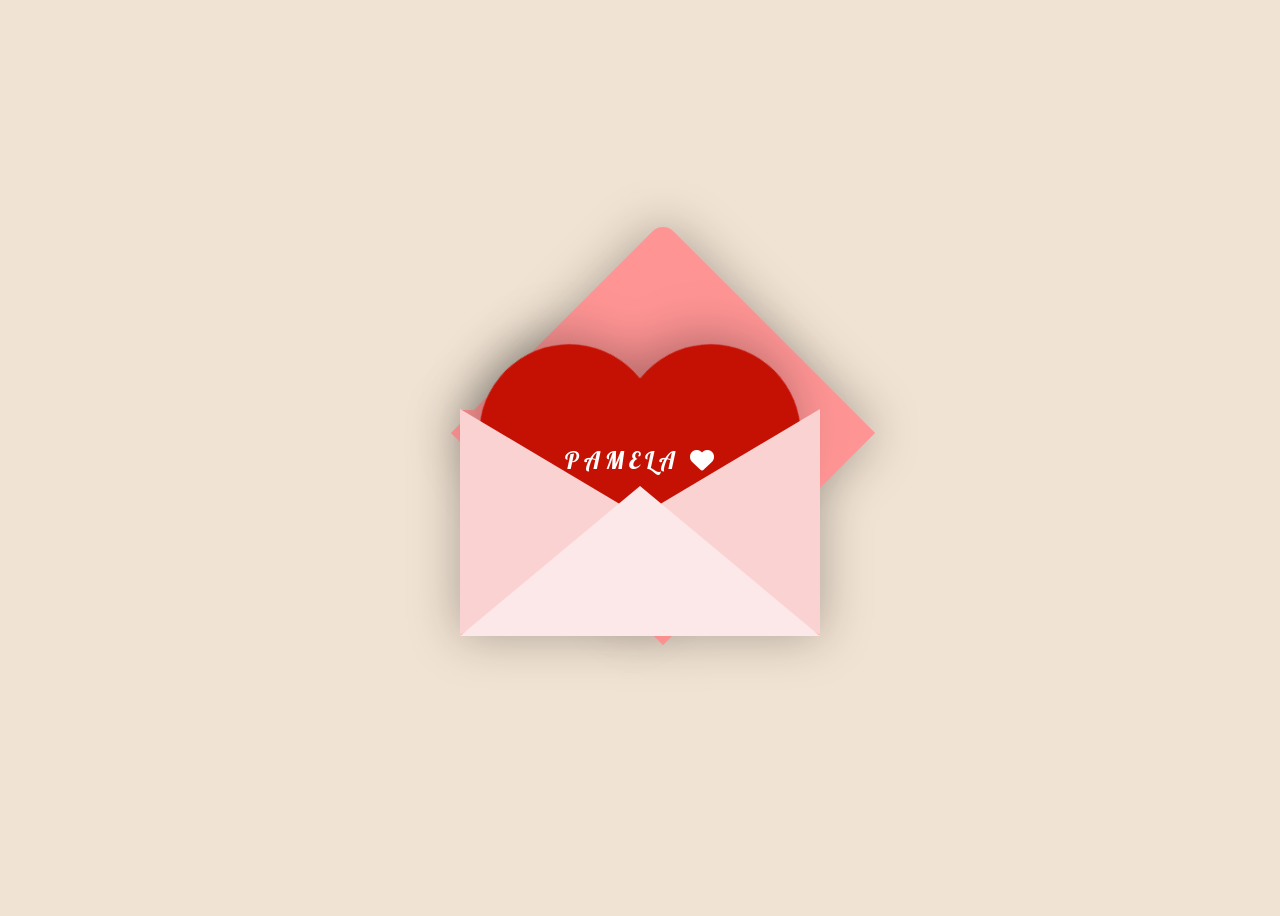
==== index.html @ 90870f04 "Initial Commit" ====
<!DOCTYPE html>
<html lang="en">
<head>
  <meta charset="UTF-8">
  <title>Carta de San Valentín</title>
  <link rel="stylesheet" href="https://cdnjs.cloudflare.com/ajax/libs/font-awesome/6.7.2/css/all.min.css" integrity="sha512-Evv84Mr4kqVGRNSgIGL/F/aIDqQb7xQ2vcrdIwxfjThSH8CSR7PBEakCr51Ck+w+/U6swU2Im1vVX0SVk9ABhg==" crossorigin="anonymous" referrerpolicy="no-referrer" />
  <link rel="stylesheet" href="./style.css">
</head>
<body>   

<div class="valentines-day">
  <div class="envelope"></div>
  <div class="heart"></div>
  <div class="text"> PAMELA <i class="fa-solid fa-heart"></i> </div>
  <div class="front"></div>
</div>

<div id="card">
  <div class="side one"></div>
  <div class="side two">
    <h2>Ojos Bellos</h2>
    <p>Amor... </p>
    <p>Alguien como tu, solo se encuentra una vez en la vida; tus ojos, tu sonrisa, tu voz, tu alegria, tus besos.... tu esencia me han hecho muy feliz. Que nuestros caminos sigan cruzandose cielo ... y si no es así, siempre serás el mas bello sueño que he vivido</p>
    <p>Te Amo Corazón ... nos vemos pronto para tener nuestro Valentin's Day ¿si?</p>
  </div>
</div>

<script src='https://cdnjs.cloudflare.com/ajax/libs/jquery/3.2.1/jquery.min.js'></script>
<script src="./script.js"></script>

</body>
</html>
---- style.css ----
@import url('https://fonts.googleapis.com/css2?family=Lobster&display=swap');
@import url('https://fonts.googleapis.com/css2?family=Pacifico&display=swap');

#card {
   height:500px;
   width:800px;
   margin:5em auto;
   position: fixed;
  top: -15px;
   left: 25%;
   display:flex;
   visibility:hidden;
}
#card h2 {
   font-size:2.5em;
   margin:0;
   color:rgb(255, 162, 178);
   text-align: center;
}
#card p {
   font-size: 1.5em;
   text-align: justify;
   padding-left: 25px; /* Espacio en blanco a la izquierda */
   padding-right: 25px; /* Espacio en blanco a la derecha */
}


.side {
   background:#eee;
   height:550px;
   width:400px;
    /*    border:1px solid red; */
   padding:10px;
}
.side.one {
   width:320px;
   transform:skew(10deg,20deg);
   background:linear-gradient(90deg, #fff, #fff 40%, #ddd);
}
.side.two {
   transform:skew(10deg,-15deg);
   background:linear-gradient(-90deg, #fff, #fff 40%, #f0f0f0);
   color: #310C11;
}

body {
   display: flex;
   align-items: center;
   justify-content: center;
   height: 100vh;
   font-family: "Pacifico", serif;
   font-size: 0.8rem;
   background-color: #f1e3d3;
   overflow: hidden;
 }
 
 .valentines-day {
   position: relative;
   cursor: pointer;
 }
 
 .envelope {
   position: relative;
   filter: drop-shadow(0 0 25px rgba(0,0,0,.3));
 }
 
 .envelope:before {
   content:"";
   position: absolute;
   width:300px;
   height:300px;
   background-color: #ff9494;
   transform: rotate(-45deg);
   border-radius: 0 15px 0 0;
   left:-37px;
   top:-82px;
 }
 
 .envelope:after {
   content:"";
   position: absolute;
   background-color: #ff9494;
   width:360px;
   height:225px;
   left:-90px;
   top:45px;
 }
 
 .heart {
   position: relative;
   background-color: #C51104;
   display: inline-block;
   height: 180px;
   top:50px;
   left:0;
   transform: rotate(-45deg);
   width:180px;
   filter: drop-shadow(0 -10px 25px rgba(0,0,0,.3));
   transition: .5s;
 }
   
 .heart:before, .heart:after {
   content:"";
   background-color: #C51104;
   border-radius:50%;
   height: 180px;
   width: 180px;
   position: absolute;
   }
   
 .heart:before {
   top:-100px;
   left:0;}
   
 .heart:after {
   left:100px;
   top:0;}
 
 .front {
   position: absolute;
   width:0;
   height:0;
   border-right: 190px solid #fbd2d2;
   border-top: 113px solid transparent;
   border-bottom: 113px solid transparent;
   top:44px;
   left:80px;
   z-index:4;
 }
 
 .front:before {
   content:"";
   position: absolute;
   width:0;
   height:0;
   border-left: 190px solid #fbd2d2;
   border-top: 113px solid transparent;
   border-bottom: 113px solid transparent;
   top:-113px;
   left:-170px;
 }
 
 .front:after {
   width:0;
   height:0;
   position: absolute;
   content:"";
   border-bottom: 150px solid #fce7e9;
   border-right:180px solid transparent;
   border-left: 180px solid transparent;
   top:-36px;
   left:-170px;
 }
 
 .text {
   position: absolute;
   font-family: "Lobster", serif;
   font-size: 1.5rem;
   letter-spacing:5px;
   text-align: center;
   color: white;
   z-index:2;
   top:80px;
   left:15px;
   transition: .5s;
 }
 
 .valentines-day:hover .heart {
   transform: translateY(-50px) rotate(-45deg);
 }
 
 .valentines-day:hover .text {
   transform: translateY(-50px);
 }
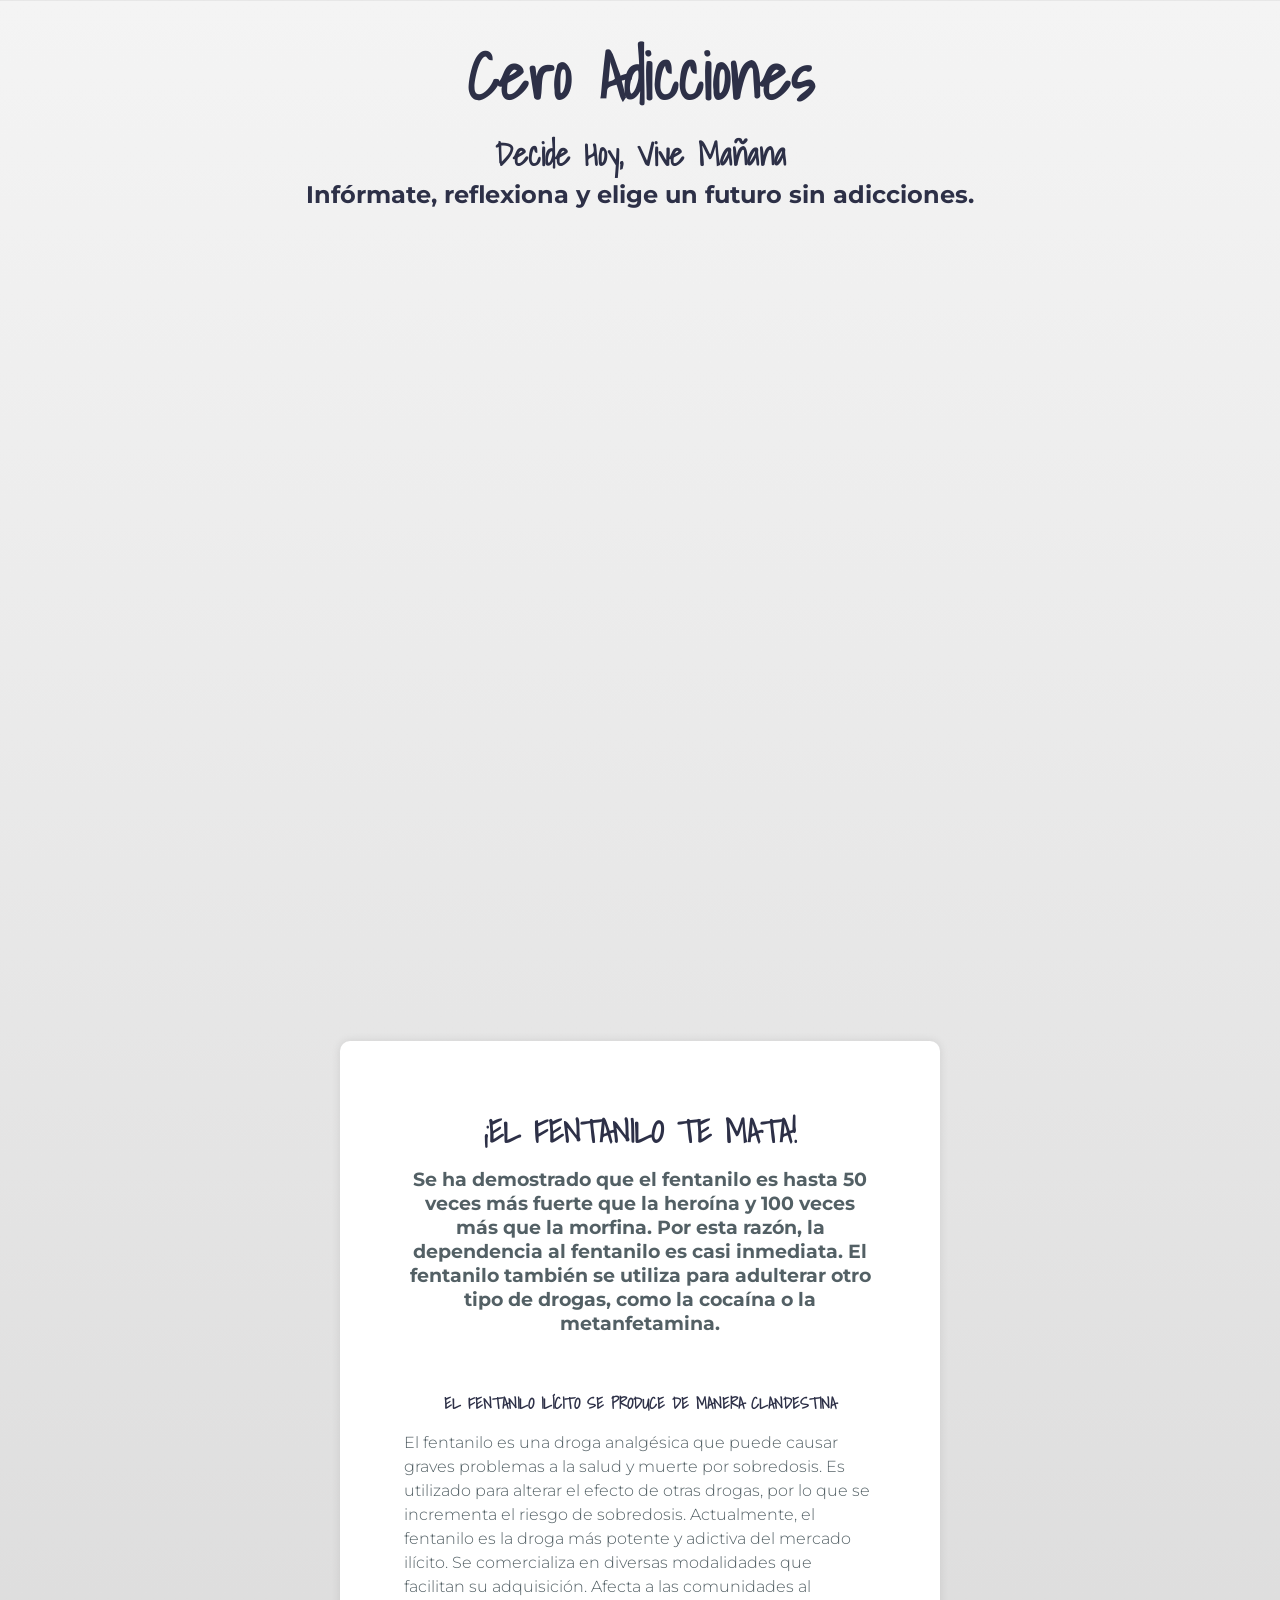
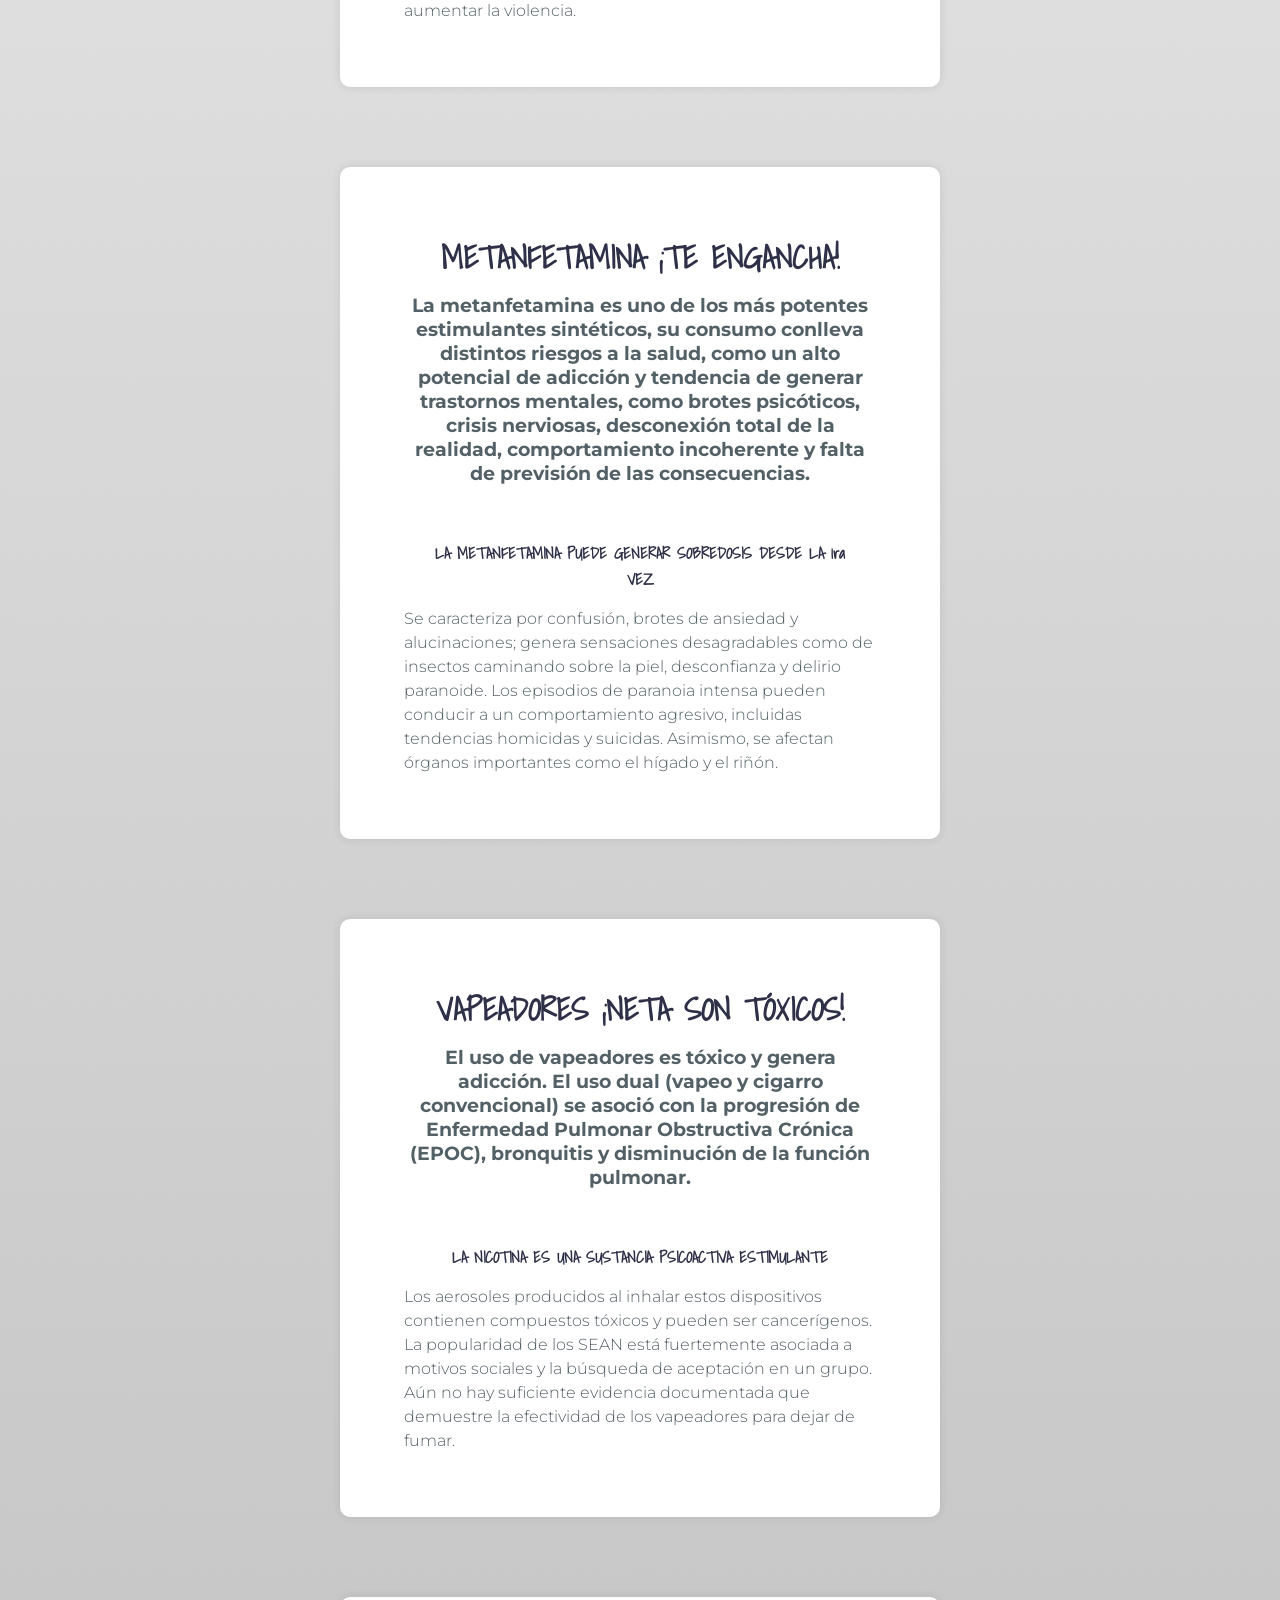
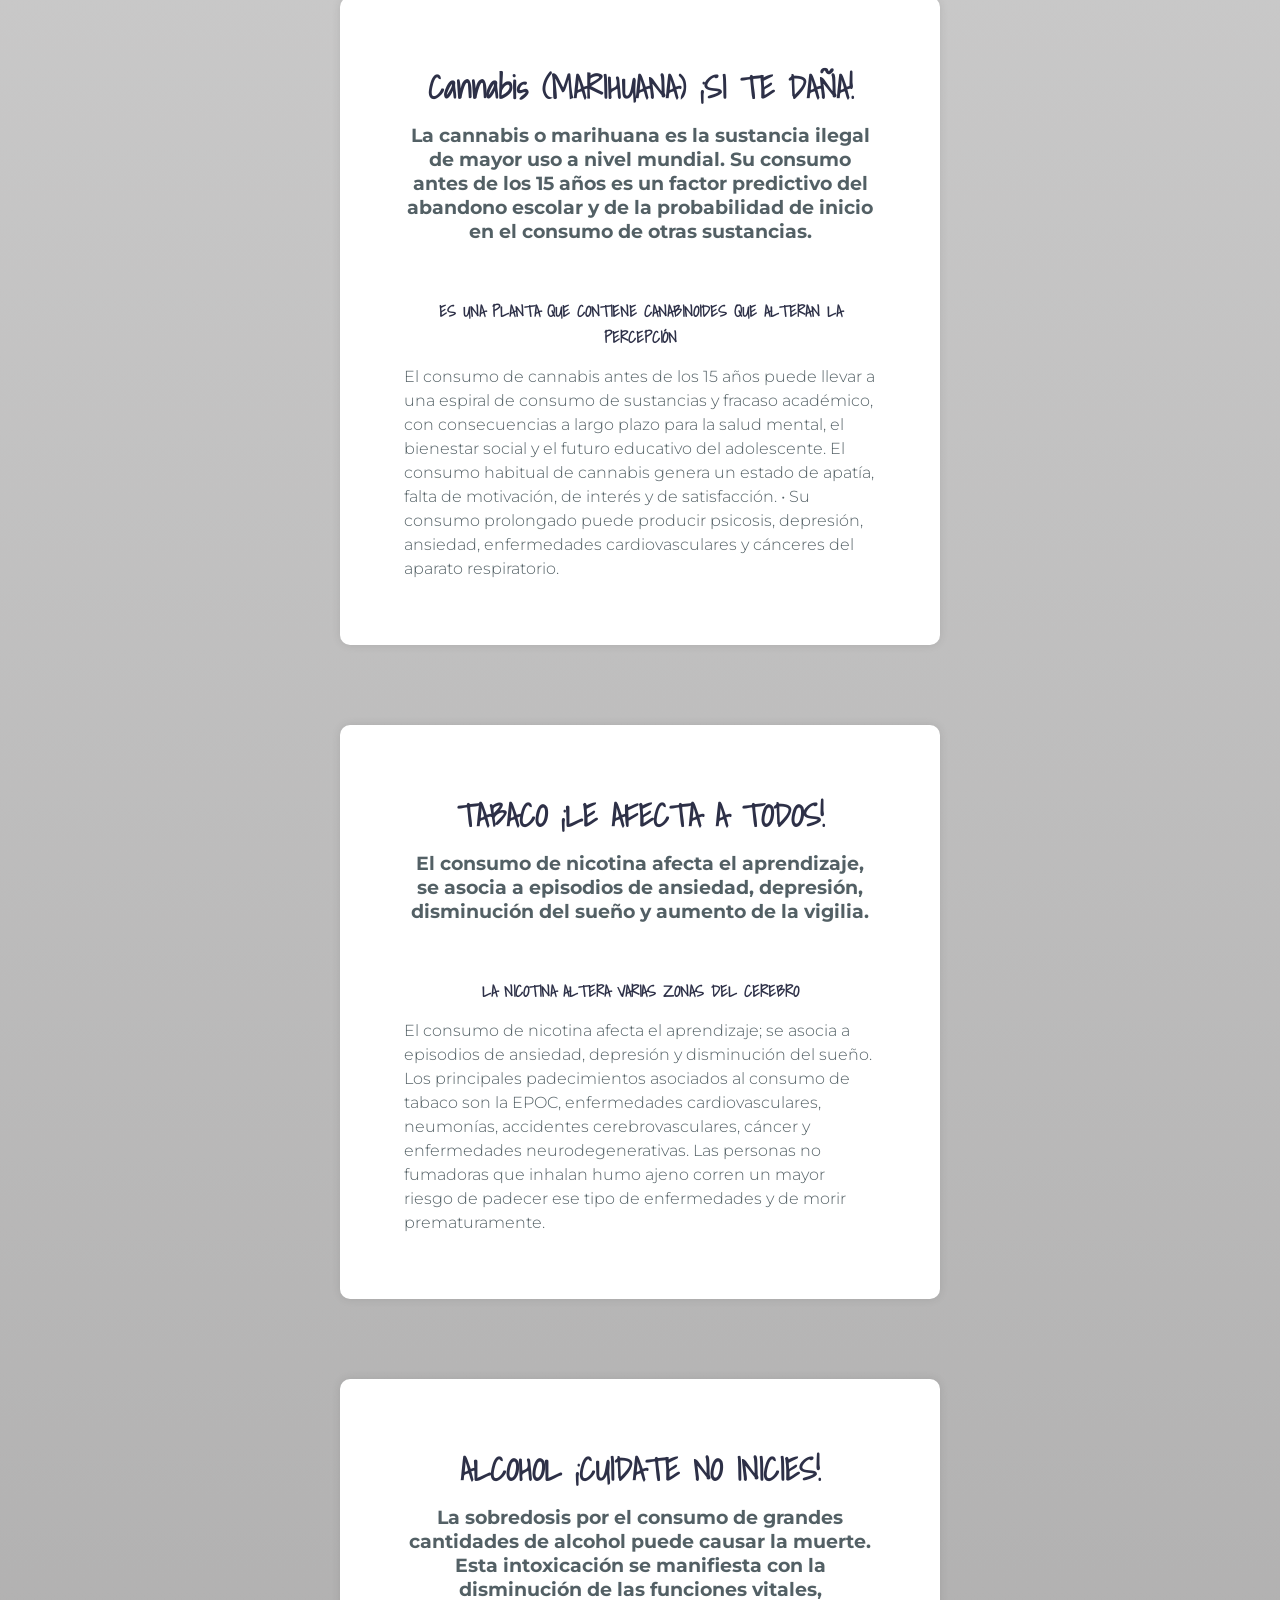
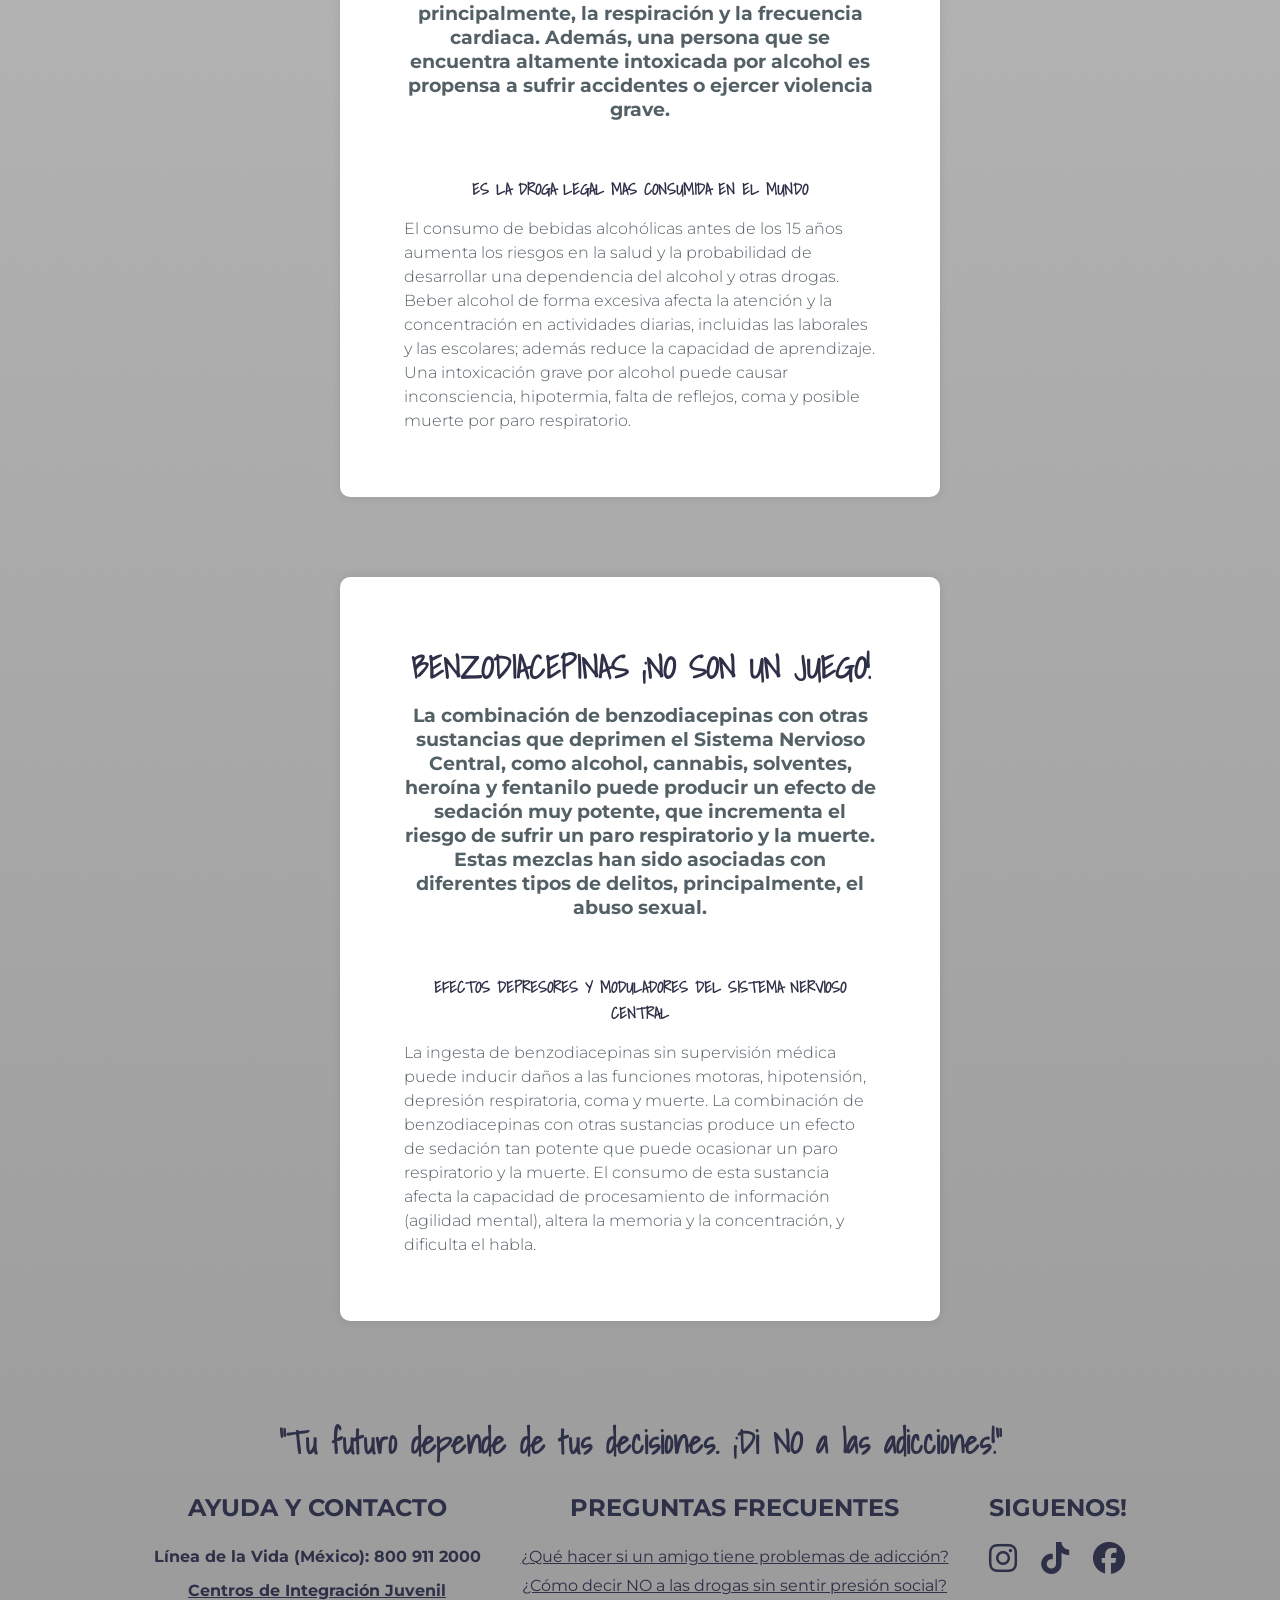
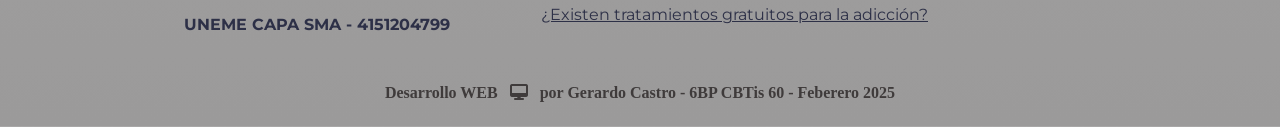
==== commit 62e88628: "Add files via upload" ====
--- a/index.html
+++ b/index.html
@@ -1,32 +1,182 @@
-<!DOCTYPE html>
-<html lang="en">
-<head>
-  <meta charset="UTF-8">
-  <title>Carta de San Valentín</title>
-  <link rel="stylesheet" href="https://cdnjs.cloudflare.com/ajax/libs/font-awesome/6.7.2/css/all.min.css" integrity="sha512-Evv84Mr4kqVGRNSgIGL/F/aIDqQb7xQ2vcrdIwxfjThSH8CSR7PBEakCr51Ck+w+/U6swU2Im1vVX0SVk9ABhg==" crossorigin="anonymous" referrerpolicy="no-referrer" />
-  <link rel="stylesheet" href="./style.css">
-</head>
-<body>   
-
-<div class="valentines-day">
-  <div class="envelope"></div>
-  <div class="heart"></div>
-  <div class="text"> PAMELA <i class="fa-solid fa-heart"></i> </div>
-  <div class="front"></div>
-</div>
-
-<div id="card">
-  <div class="side one"></div>
-  <div class="side two">
-    <h2>Ojos Bellos</h2>
-    <p>Amor... </p>
-    <p>Alguien como tu, solo se encuentra una vez en la vida; tus ojos, tu sonrisa, tu voz, tu alegria, tus besos.... tu esencia me han hecho muy feliz. Que nuestros caminos sigan cruzandose cielo ... y si no es así, siempre serás el mas bello sueño que he vivido</p>
-    <p>Te Amo Corazón ... nos vemos pronto para tener nuestro Valentin's Day ¿si?</p>
-  </div>
-</div>
-
-<script src='https://cdnjs.cloudflare.com/ajax/libs/jquery/3.2.1/jquery.min.js'></script>
-<script src="./script.js"></script>
-
-</body>
+<!DOCTYPE html>
+<html lang="en">
+<head>
+    <meta charset="UTF-8">
+    <meta name="viewport" content="width=device-width, initial-scale=1.0">
+    <title>Cero Adicciones</title>
+    <link rel="shortcut icon" href="img/icono.ico" type="image/x-icon">
+    <link rel="preconnect" href="https://fonts.googleapis.com">
+    <link rel="preconnect" href="https://fonts.gstatic.com" crossorigin>
+    <link href="https://fonts.googleapis.com/css2?family=Montserrat:ital,wght@0,100..900;1,100..900&family=Shadows+Into+Light&display=swap" rel="stylesheet">
+    <link rel="stylesheet" href="https://cdnjs.cloudflare.com/ajax/libs/font-awesome/6.7.2/css/all.min.css" integrity="sha512-Evv84Mr4kqVGRNSgIGL/F/aIDqQb7xQ2vcrdIwxfjThSH8CSR7PBEakCr51Ck+w+/U6swU2Im1vVX0SVk9ABhg==" crossorigin="anonymous" referrerpolicy="no-referrer" />
+    <link rel="stylesheet" href="estilos.css">
+</head>
+<body>
+    <div class="contenedor">
+        <section class="superior">
+            <h1>Cero Adicciones</h1>
+            <h2>Decide Hoy, Vive Mañana</h2>
+            <h3>Infórmate, reflexiona y elige un futuro sin adicciones.</h3>
+            <img src="img/noDrogas.png" alt="">
+        </section>
+
+        <section class="elemento">
+            <h3>LAS DROGAS Y SU CLASIFICACIÓN</h3>
+            <h4>
+                La adicción es el consumo habitual, prolongado y compulsivo de drogas. Las personas que padecen adicción suelen buscar con ansiedad estas sustancias para volver a consumirlas, a pesar de los daños físicos, familiares o sociales que se producen por su uso recurrente.
+            </h4>
+            <img src="img/clasificacion.jpg" alt="">
+            <h5>LAS DROGAS TRUNCAN TU PROYECTO DE VIDA Y TE PUEDEN MATAR</h5>
+            <p>
+                Las drogas o sustancias psicoactivas modifican las funciones del Sistema Nervioso Central. Las drogas se clasifican en cuatro tipos: depresoras, estimulantes, alucinógenas y fármacos de uso médico. Afectan el Sistema Nervioso Central de varias maneras, desde cambios en el estado de ánimo hasta daños más graves. El impacto específico depende de cada droga, la cantidad usada, la duración del consumo y la individualidad de cada persona.
+            </p>
+        </section>
+
+        <section class="elemento">
+            <h3>¡EL FENTANILO TE MATA!</h3>
+            <h4>
+                Se ha demostrado que el fentanilo es hasta 50 veces más fuerte que la heroína y 100 veces más que la morfina. Por esta razón, la dependencia al fentanilo es casi inmediata. El fentanilo también se utiliza para
+                adulterar otro tipo de drogas, como la cocaína o la metanfetamina.
+            </h4>
+            <img src="img/fentanilo.png" alt="">
+            <h5>EL FENTANILO ILÍCITO SE PRODUCE DE MANERA CLANDESTINA</h5>
+            <p>
+                El fentanilo es una droga analgésica que puede causar graves problemas a la salud y muerte por sobredosis. Es utilizado para alterar el efecto de otras drogas, por lo que se incrementa el riesgo de sobredosis. Actualmente, el fentanilo es la droga más potente y adictiva del mercado ilícito. Se comercializa en diversas modalidades que facilitan su adquisición. Afecta a las comunidades al aumentar la violencia.
+            </p>
+        </section>
+
+        <section class="elemento">
+            <h3>METANFETAMINA ¡TE ENGANCHA!</h3>
+            <h4>
+                La metanfetamina es uno de los más potentes estimulantes sintéticos, su consumo conlleva distintos riesgos a la salud, como un alto potencial de adicción y tendencia de generar trastornos mentales, como brotes psicóticos, crisis nerviosas, desconexión total de la realidad, comportamiento incoherente y falta de previsión de las consecuencias.
+            </h4>
+            <img src="img/metanfetamina.png" alt="">
+            <h5>LA METANFETAMINA PUEDE GENERAR SOBREDOSIS DESDE LA 1ra VEZ</h5>
+            <p>
+                Se caracteriza por confusión, brotes de ansiedad y alucinaciones; genera sensaciones desagradables como de insectos caminando sobre la piel, desconfianza y delirio paranoide. Los episodios de paranoia intensa pueden conducir a un comportamiento agresivo, incluidas tendencias homicidas y suicidas. Asimismo, se afectan órganos importantes como el hígado y el riñón.
+            </p>
+        </section>
+
+        <section class="elemento">
+            <h3>VAPEADORES ¡NETA SON TÓXICOS!</h3>
+            <h4>
+                El uso de vapeadores es tóxico y genera adicción. El uso dual (vapeo y cigarro convencional) se asoció con la progresión de Enfermedad Pulmonar Obstructiva Crónica (EPOC), bronquitis y disminución de la función pulmonar.
+            </h4>
+            <img src="img/vapeadores.jpg" alt="">
+            <h5>LA NICOTINA ES UNA SUSTANCIA PSICOACTIVA ESTIMULANTE</h5>
+            <p>
+                Los aerosoles producidos al inhalar estos dispositivos contienen compuestos tóxicos y pueden ser cancerígenos. La popularidad de los SEAN está fuertemente asociada a motivos sociales y la búsqueda de aceptación en un grupo. Aún no hay suficiente evidencia documentada que demuestre la efectividad de los vapeadores para dejar de fumar.
+            </p>
+        </section>
+
+        <section class="elemento">
+            <h3>Cannabis (MARIHUANA) ¡SI TE DAÑA!</h3>
+            <h4>
+                La cannabis o marihuana es la sustancia ilegal de mayor uso a nivel mundial. Su consumo antes de los 15 años es un factor predictivo del abandono escolar y de la probabilidad de inicio en el consumo de otras sustancias.
+            </h4>
+            <img src="img/canabbis.png" alt="">
+            <h5>ES UNA PLANTA QUE CONTIENE CANABINOIDES QUE ALTERAN LA PERCEPCIÓN</h5>
+            <p>
+                El consumo de cannabis antes de los 15 años puede llevar a una espiral de consumo de sustancias y fracaso académico, con consecuencias a largo plazo para la salud mental, el bienestar social y el futuro educativo del adolescente. El consumo habitual de cannabis genera un estado de apatía, falta de motivación, de interés y de satisfacción. • Su consumo prolongado puede producir psicosis, depresión, ansiedad, enfermedades cardiovasculares y cánceres del aparato respiratorio.
+            </p>
+        </section>
+
+        <section class="elemento">
+            <h3>TABACO ¡LE AFECTA A TODOS!</h3>
+            <h4>
+                El consumo de nicotina afecta el aprendizaje, se asocia a episodios de ansiedad, depresión, disminución del sueño y aumento de la vigilia.
+            </h4>
+            <img src="img/cigarrillo.jpg" alt="">
+            <h5>LA NICOTINA ALTERA VARIAS ZONAS DEL CEREBRO</h5>
+            <p>
+                El consumo de nicotina afecta el aprendizaje; se asocia a episodios de ansiedad, depresión y disminución del sueño. Los principales padecimientos asociados al consumo de tabaco son la EPOC, enfermedades cardiovasculares, neumonías, accidentes cerebrovasculares, cáncer y enfermedades neurodegenerativas. Las personas no fumadoras que inhalan humo ajeno corren un mayor riesgo de padecer ese tipo de enfermedades y de morir prematuramente.
+            </p>
+        </section>
+
+        <section class="elemento">
+            <h3>ALCOHOL ¡CUIDATE NO INICIES!</h3>
+            <h4>
+                La sobredosis por el consumo de grandes cantidades de alcohol puede causar la muerte. Esta intoxicación se manifiesta con la disminución de las funciones vitales, principalmente, la respiración y la  frecuencia cardiaca. Además, una persona que se encuentra altamente intoxicada por alcohol es propensa a sufrir accidentes o ejercer violencia grave.
+            </h4>
+            <img src="img/alcoholismo.jpg" alt="">
+            <h5>ES LA DROGA LEGAL MAS CONSUMIDA EN EL MUNDO</h5>
+            <p>
+                El consumo de bebidas alcohólicas antes de los 15 años aumenta los riesgos en la salud y la probabilidad de desarrollar una dependencia del alcohol y otras drogas. Beber alcohol de forma excesiva afecta la atención y la concentración en actividades diarias, incluidas las laborales y las escolares; además reduce la capacidad de aprendizaje. Una intoxicación grave por alcohol puede causar inconsciencia, hipotermia, falta de reflejos, coma y posible muerte por paro respiratorio.
+            </p>
+        </section>
+
+        <section class="elemento">
+            <h3>BENZODIACEPINAS ¡NO SON UN JUEGO!</h3>
+            <h4>
+                La combinación de benzodiacepinas con otras sustancias que deprimen el Sistema Nervioso Central, como alcohol, cannabis, solventes, heroína y fentanilo puede producir un efecto de sedación muy potente, que incrementa el riesgo de sufrir un paro respiratorio y la muerte. Estas mezclas han sido asociadas con diferentes tipos de delitos, principalmente, el abuso sexual.
+            </h4>
+            <img src="img/benzo.png" alt="">
+            <h5>EFECTOS DEPRESORES Y MODULADORES DEL SISTEMA NERVIOSO CENTRAL</h5>
+            <p>
+                La ingesta de benzodiacepinas sin supervisión médica puede inducir daños a las funciones motoras, hipotensión, depresión respiratoria, coma y muerte. La combinación de benzodiacepinas con otras sustancias produce un efecto de sedación tan potente que puede ocasionar un paro respiratorio y la muerte. El consumo de esta sustancia afecta la capacidad de procesamiento de información (agilidad mental), altera la memoria y la concentración, y dificulta el habla.
+            </p>
+        </section>
+
+        <footer>
+            <h3>
+                “Tu futuro depende de tus decisiones. ¡Di NO a las adicciones!”
+            </h3>
+            <section class="informacion">
+                <div class="datos">
+                    <h4>AYUDA Y CONTACTO</h4>
+                    <p>Línea de la Vida (México): 800 911 2000</p>
+                    <p>
+                        <a href="https://www.gob.mx/salud/cij">
+                            Centros de Integración Juvenil
+                        </a>
+                    </p>
+                    <p>UNEME CAPA SMA - 4151204799</p>
+                </div>
+
+                <div class="datos">
+                    <H4>PREGUNTAS FRECUENTES</H4>
+                    <a href="#">¿Qué hacer si un amigo tiene problemas de adicción?</a>
+                    <a href="#">¿Cómo decir NO a las drogas sin sentir presión social?</a>
+                    <a href="#">¿Existen tratamientos gratuitos para la adicción?</a>
+                </div>
+
+                <div class="datos">
+                    <h4>SIGUENOS!</h4>
+                    <div class="redes">
+                        <i class="fa-brands fa-instagram"></i>
+                        <i class="fa-brands fa-tiktok"></i>
+                        <i class="fa-brands fa-facebook"></i>
+                    </div>
+                </div>
+
+            </section>
+
+            <div class="autor">
+                <p> Desarrollo WEB &nbsp; <i class="fa-solid fa-desktop"></i> &nbsp; por Gerardo Castro - 6BP CBTis 60 - Feberero 2025 </p>
+            </div>
+        </footer>
+
+    </div>
+</body>
+
+<script>
+    document.addEventListener("DOMContentLoaded", () => {
+        const elementos = document.querySelectorAll(".elemento");
+        //Animacion al hacer scroll
+        const observer = new IntersectionObserver(entries => {
+            entries.forEach(entry => {
+                if(entry.isIntersecting)
+                {
+                    entry.target.classList.add("visible");
+                }
+                else 
+                {
+                    entry.target.classList.remove("visible");
+                }
+            });
+        }, { threshold: 0.2 });
+        elementos.forEach(elemento => observer.observe(elemento));
+    });
+</script>
+
 </html>
--- a/estilos.css
+++ b/estilos.css
@@ -0,0 +1,177 @@
+*{
+    margin: 0;
+    padding: 0;
+    box-sizing: border-box;
+}
+body{
+    text-align: center;
+    font-family: "Montserrat", serif;
+    background: linear-gradient(to bottom, #F4F4F4, #9b9a9a);
+}
+.contenedor{
+    display: flex;
+    flex-direction: column;
+    gap: 5rem;
+    align-items: center;
+}
+.superior h1{
+    font-family: "Shadows Into Light", serif;
+    font-size: 4rem;
+    color: #2D3047;
+    padding-top: 25px;
+}
+.superior h2{
+    font-family: "Shadows Into Light", serif;
+    font-size: 2rem;
+    color: #2D3047;
+}
+.superior h3{
+    font-size: 1.5rem;
+    color: #2D3047;
+}
+.superior img{
+    display: block;
+    width: 50%;
+    margin: 25px auto;
+}
+
+.elemento{
+    width: 80%;
+    max-width: 600px;
+    padding: 4rem;
+    background: #fff;
+    border-radius: 10px;
+    box-shadow: 0 0 10px rgba(0, 0, 0, 0.1);
+}
+.elemento h3{
+    font-family: "Shadows Into Light", serif;
+    font-size: 2rem;
+    color: #2D3047;
+}
+.elemento h4{
+    font-size: 1.2rem;
+    color: #536065;
+    padding: 10px 0;
+}
+.elemento img{
+    display: block;
+    width: 50%;
+    margin: 15px auto;
+    box-shadow: rgba(0, 0, 0, 0.35) 0px 5px 15px;
+}
+.elemento h5{
+    font-family: "Shadows Into Light", serif;
+    font-size: 1rem;
+    color: #2D3047;
+    font-weight: bold;
+    padding: 15px;
+}
+.elemento p{
+    text-align: left;
+    font-weight: 300;
+    color: #536065;
+    line-height: 1.5;
+}
+
+/* Estilos FOOTER */
+footer{
+    margin: auto;
+    padding: 15px;
+    flex-direction: column;
+    align-items: center;
+    color: #2D3047;
+}
+footer h3{
+    font-family: "Shadows Into Light", serif;
+    font-size: 2rem;
+}
+.informacion{
+    margin: 15px auto;
+    display: flex;
+    justify-content: space-between;
+}
+.datos{
+    padding: 10px 20px;
+}
+.datos h4{
+    font-size: 1.5rem;
+    padding-bottom: 20px;
+}
+.datos p{
+    font-size: 1rem;
+    font-weight: bold;
+    padding: 5px 0;
+}
+.datos a{
+    color: #2D3047;
+    display: block;
+    padding: 5px 0;
+}
+.redes{
+    display: flex;
+    gap: 1.5rem;
+    align-items: center;
+    text-align: center;
+}
+.redes i{
+    font-size: 2rem;
+}
+.autor{
+    margin-top: 25px;
+    padding: 10px;
+    font-family: Consolas;
+    font-weight: bold;
+    color: #3f3b3b;
+}
+
+/* Estilos diseño movil */
+@media(max-width: 700px)
+{
+    .contenedor{
+        gap: 2rem;
+    }
+    .superior h1{
+        font-size: 2.5rem;
+    }
+    .superior h2{
+        font-size: 1.5rem;
+    }
+    .superior h3{
+        font-size: 1rem;
+    }
+    .elemento{
+        padding: 1.5rem;
+    }
+    .elemento h5{
+        font-weight: normal;
+    }
+    .elemento p{
+        display: none;
+        padding: 5px;
+    }
+    .footer h3{
+        font-size: 1.5rem;
+    }
+    .informacion{
+        flex-direction: column;
+    }
+    .autor{
+        margin: auto;
+        width: 75%;
+        font-size: 0.8rem;
+    }
+}
+
+/*CSS adicional para animacion */
+.elemento{
+    opacity: 0;
+    transform: translateX(-100%);
+    transition: opacity 1s ease-out, transform 1s ease-out;
+}
+.elemento:nth-child(even) {
+    transform: translateX(100%);
+}
+.elemento.visible {
+    opacity: 1;
+    transform: translateX(0);
+}
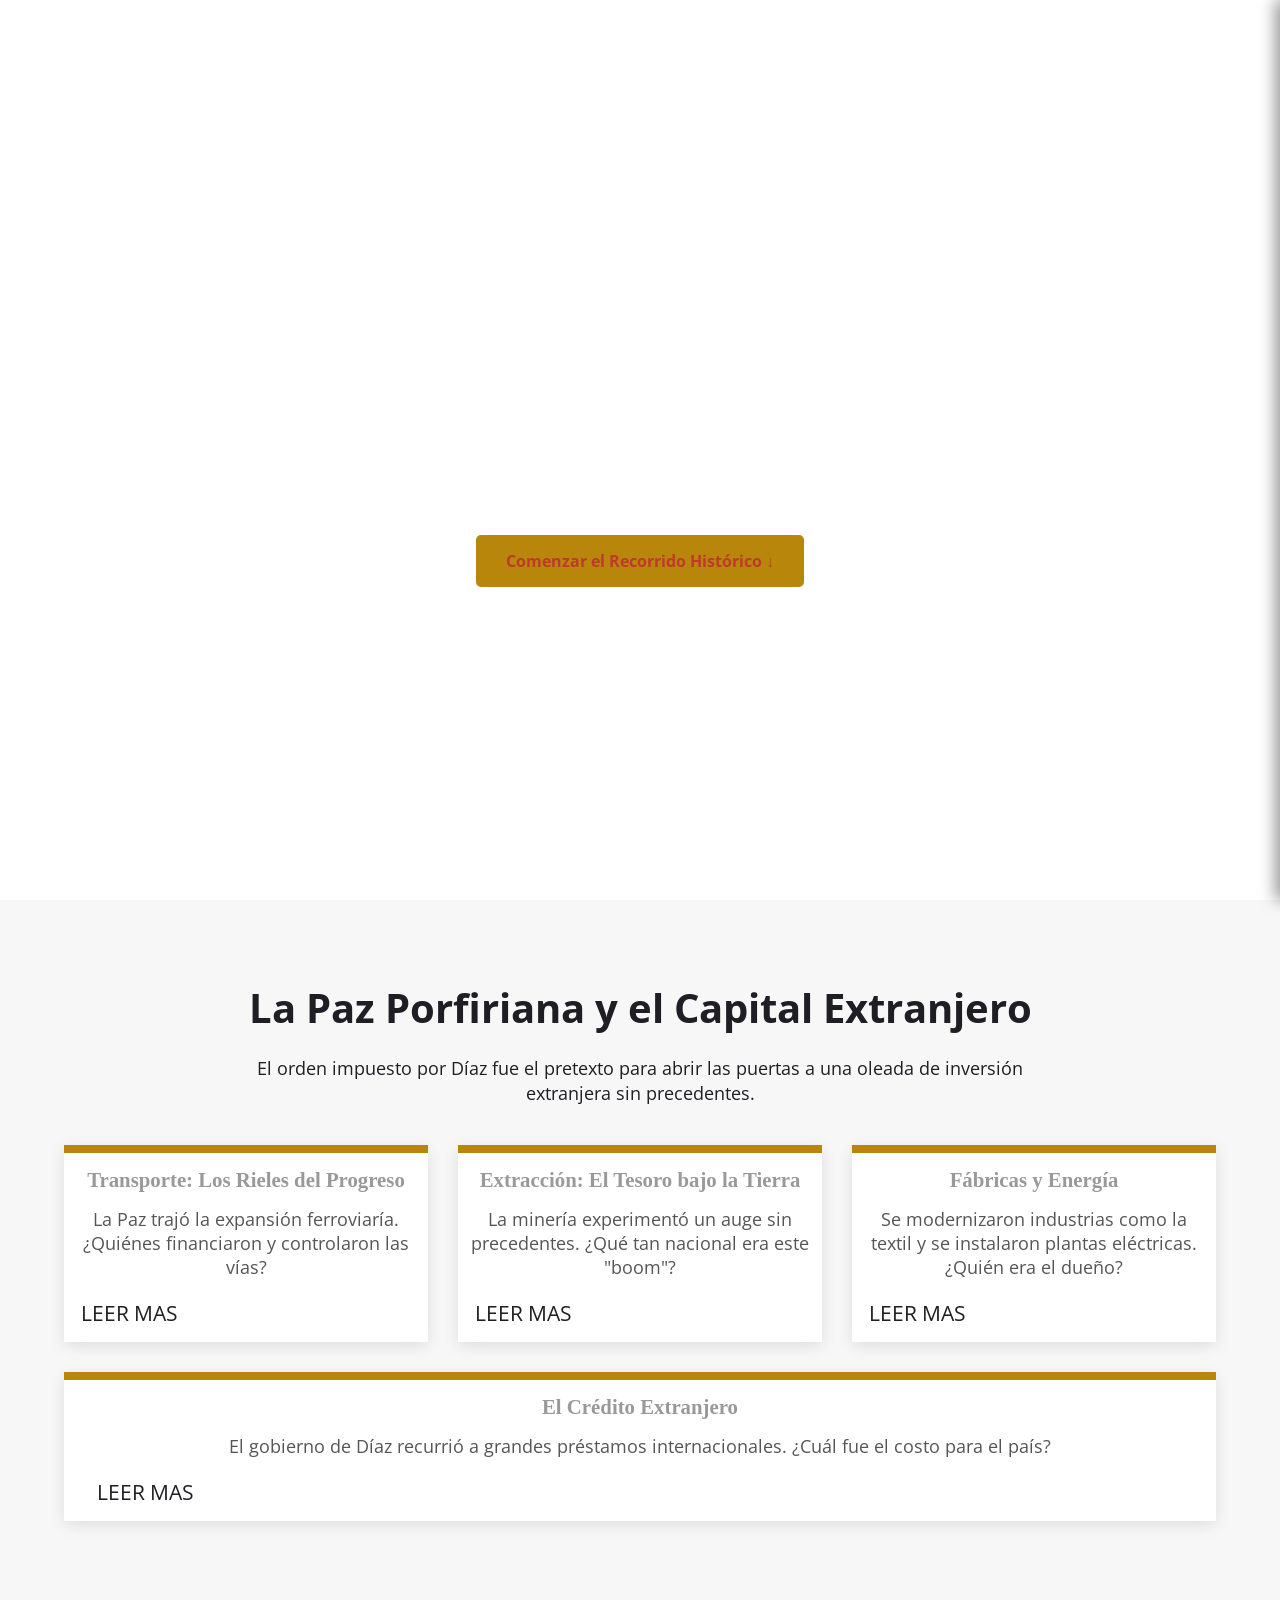
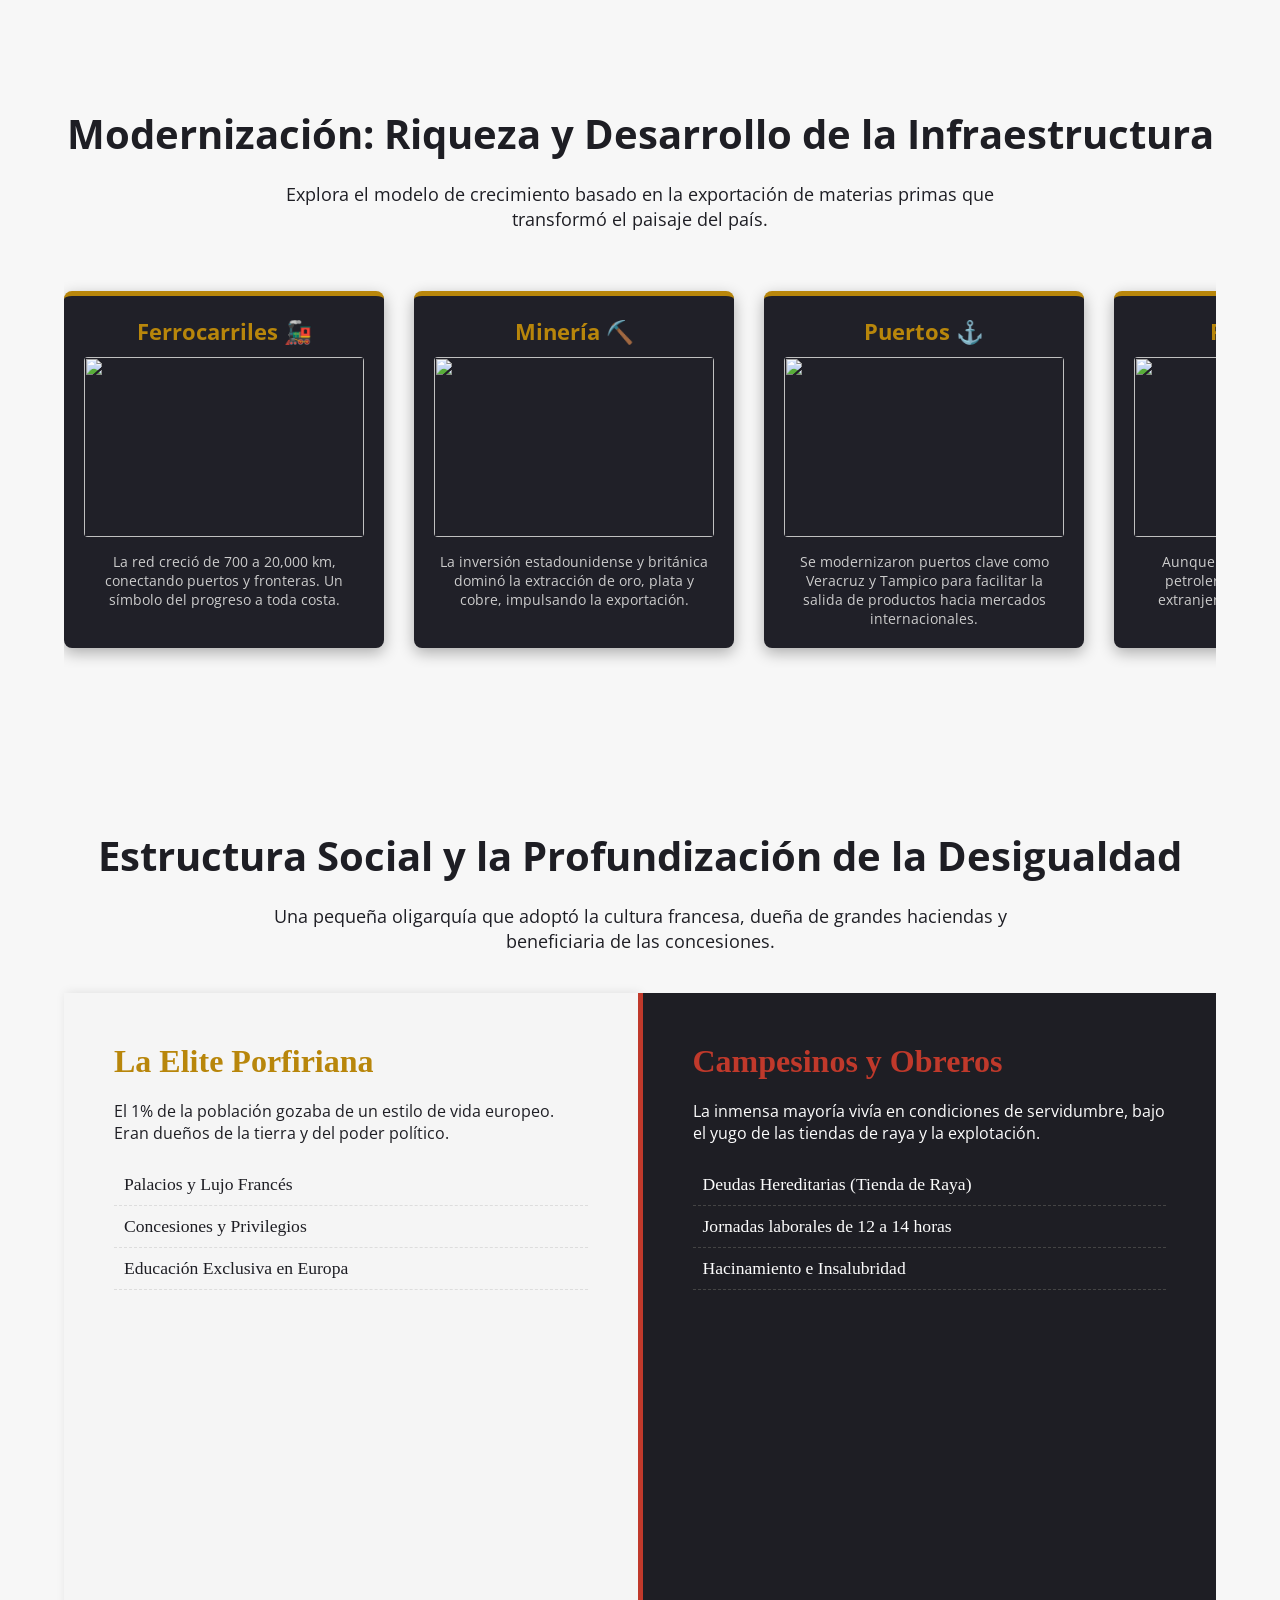
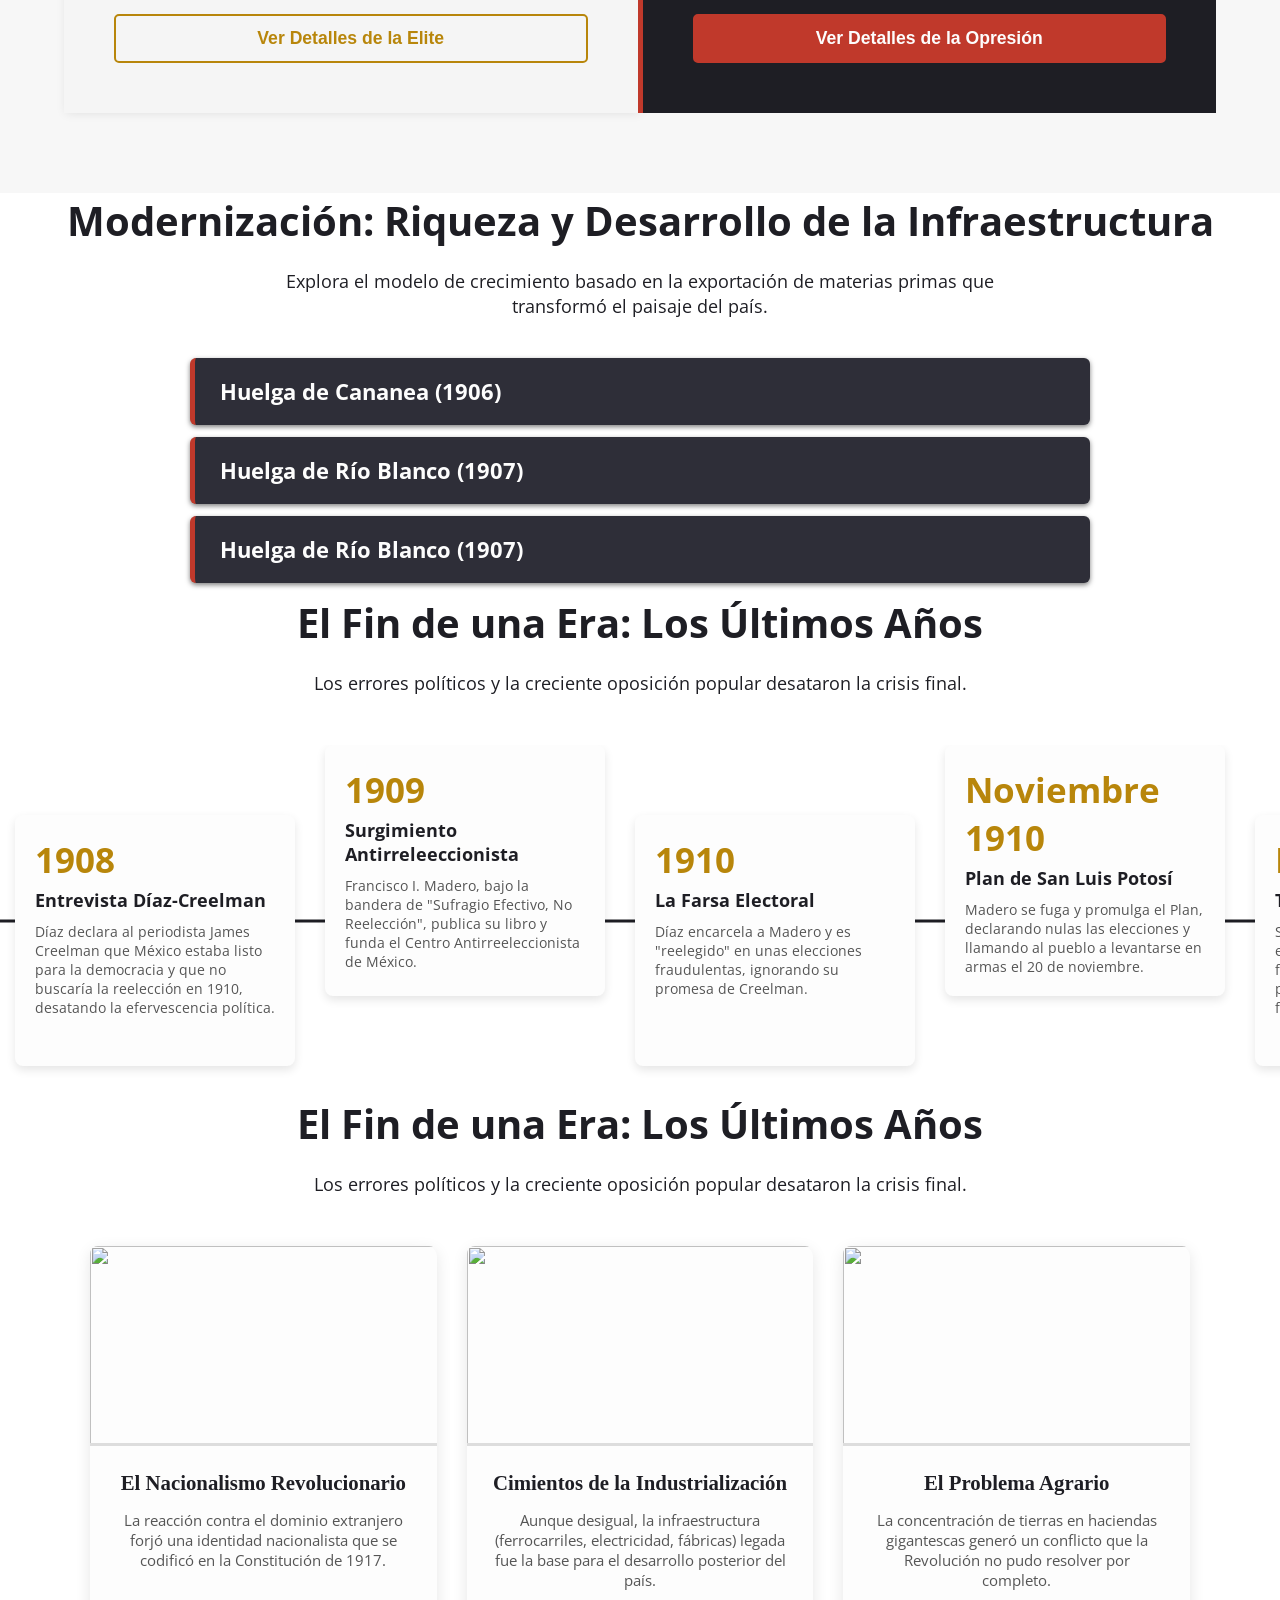
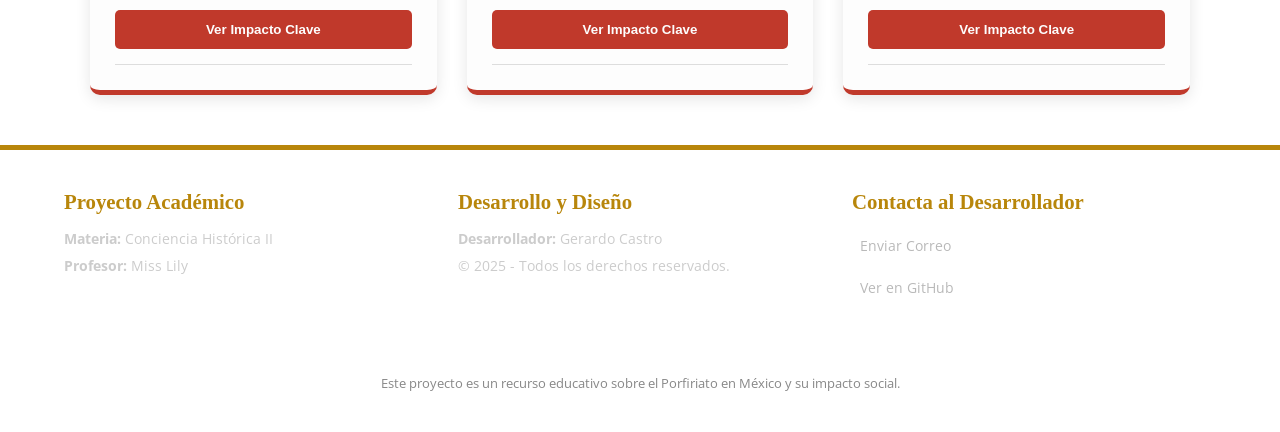
==== commit 0c060612: "Add files via upload" ====
--- a/index.html
+++ b/index.html
@@ -3,180 +3,340 @@
 <head>
     <meta charset="UTF-8">
     <meta name="viewport" content="width=device-width, initial-scale=1.0">
-    <title>Cero Adicciones</title>
+    <title>Conciencia Histórica</title>
     <link rel="shortcut icon" href="img/icono.ico" type="image/x-icon">
+    <link rel="stylesheet" href="https://cdnjs.cloudflare.com/ajax/libs/font-awesome/7.0.1/css/all.min.css" integrity="sha512-2SwdPD6INVrV/lHTZbO2nodKhrnDdJK9/kg2XD1r9uGqPo1cUbujc+IYdlYdEErWNu69gVcYgdxlmVmzTWnetw==" crossorigin="anonymous" referrerpolicy="no-referrer" />
     <link rel="preconnect" href="https://fonts.googleapis.com">
     <link rel="preconnect" href="https://fonts.gstatic.com" crossorigin>
-    <link href="https://fonts.googleapis.com/css2?family=Montserrat:ital,wght@0,100..900;1,100..900&family=Shadows+Into+Light&display=swap" rel="stylesheet">
-    <link rel="stylesheet" href="https://cdnjs.cloudflare.com/ajax/libs/font-awesome/6.7.2/css/all.min.css" integrity="sha512-Evv84Mr4kqVGRNSgIGL/F/aIDqQb7xQ2vcrdIwxfjThSH8CSR7PBEakCr51Ck+w+/U6swU2Im1vVX0SVk9ABhg==" crossorigin="anonymous" referrerpolicy="no-referrer" />
+    <link href="https://fonts.googleapis.com/css2?family=Open+Sans:ital,wght@0,300..800;1,300..800&family=Playfair:ital,opsz,wght@0,5..1200,300..900;1,5..1200,300..900&family=Roboto:ital,wght@0,100..900;1,100..900&display=swap" rel="stylesheet">
     <link rel="stylesheet" href="estilos.css">
 </head>
 <body>
-    <div class="contenedor">
-        <section class="superior">
-            <h1>Cero Adicciones</h1>
-            <h2>Decide Hoy, Vive Mañana</h2>
-            <h3>Infórmate, reflexiona y elige un futuro sin adicciones.</h3>
-            <img src="img/noDrogas.png" alt="">
-        </section>
-
-        <section class="elemento">
-            <h3>LAS DROGAS Y SU CLASIFICACIÓN</h3>
-            <h4>
-                La adicción es el consumo habitual, prolongado y compulsivo de drogas. Las personas que padecen adicción suelen buscar con ansiedad estas sustancias para volver a consumirlas, a pesar de los daños físicos, familiares o sociales que se producen por su uso recurrente.
-            </h4>
-            <img src="img/clasificacion.jpg" alt="">
-            <h5>LAS DROGAS TRUNCAN TU PROYECTO DE VIDA Y TE PUEDEN MATAR</h5>
-            <p>
-                Las drogas o sustancias psicoactivas modifican las funciones del Sistema Nervioso Central. Las drogas se clasifican en cuatro tipos: depresoras, estimulantes, alucinógenas y fármacos de uso médico. Afectan el Sistema Nervioso Central de varias maneras, desde cambios en el estado de ánimo hasta daños más graves. El impacto específico depende de cada droga, la cantidad usada, la duración del consumo y la individualidad de cada persona.
-            </p>
-        </section>
-
-        <section class="elemento">
-            <h3>¡EL FENTANILO TE MATA!</h3>
-            <h4>
-                Se ha demostrado que el fentanilo es hasta 50 veces más fuerte que la heroína y 100 veces más que la morfina. Por esta razón, la dependencia al fentanilo es casi inmediata. El fentanilo también se utiliza para
-                adulterar otro tipo de drogas, como la cocaína o la metanfetamina.
-            </h4>
-            <img src="img/fentanilo.png" alt="">
-            <h5>EL FENTANILO ILÍCITO SE PRODUCE DE MANERA CLANDESTINA</h5>
-            <p>
-                El fentanilo es una droga analgésica que puede causar graves problemas a la salud y muerte por sobredosis. Es utilizado para alterar el efecto de otras drogas, por lo que se incrementa el riesgo de sobredosis. Actualmente, el fentanilo es la droga más potente y adictiva del mercado ilícito. Se comercializa en diversas modalidades que facilitan su adquisición. Afecta a las comunidades al aumentar la violencia.
-            </p>
-        </section>
-
-        <section class="elemento">
-            <h3>METANFETAMINA ¡TE ENGANCHA!</h3>
-            <h4>
-                La metanfetamina es uno de los más potentes estimulantes sintéticos, su consumo conlleva distintos riesgos a la salud, como un alto potencial de adicción y tendencia de generar trastornos mentales, como brotes psicóticos, crisis nerviosas, desconexión total de la realidad, comportamiento incoherente y falta de previsión de las consecuencias.
-            </h4>
-            <img src="img/metanfetamina.png" alt="">
-            <h5>LA METANFETAMINA PUEDE GENERAR SOBREDOSIS DESDE LA 1ra VEZ</h5>
-            <p>
-                Se caracteriza por confusión, brotes de ansiedad y alucinaciones; genera sensaciones desagradables como de insectos caminando sobre la piel, desconfianza y delirio paranoide. Los episodios de paranoia intensa pueden conducir a un comportamiento agresivo, incluidas tendencias homicidas y suicidas. Asimismo, se afectan órganos importantes como el hígado y el riñón.
-            </p>
-        </section>
-
-        <section class="elemento">
-            <h3>VAPEADORES ¡NETA SON TÓXICOS!</h3>
-            <h4>
-                El uso de vapeadores es tóxico y genera adicción. El uso dual (vapeo y cigarro convencional) se asoció con la progresión de Enfermedad Pulmonar Obstructiva Crónica (EPOC), bronquitis y disminución de la función pulmonar.
-            </h4>
-            <img src="img/vapeadores.jpg" alt="">
-            <h5>LA NICOTINA ES UNA SUSTANCIA PSICOACTIVA ESTIMULANTE</h5>
-            <p>
-                Los aerosoles producidos al inhalar estos dispositivos contienen compuestos tóxicos y pueden ser cancerígenos. La popularidad de los SEAN está fuertemente asociada a motivos sociales y la búsqueda de aceptación en un grupo. Aún no hay suficiente evidencia documentada que demuestre la efectividad de los vapeadores para dejar de fumar.
-            </p>
-        </section>
-
-        <section class="elemento">
-            <h3>Cannabis (MARIHUANA) ¡SI TE DAÑA!</h3>
-            <h4>
-                La cannabis o marihuana es la sustancia ilegal de mayor uso a nivel mundial. Su consumo antes de los 15 años es un factor predictivo del abandono escolar y de la probabilidad de inicio en el consumo de otras sustancias.
-            </h4>
-            <img src="img/canabbis.png" alt="">
-            <h5>ES UNA PLANTA QUE CONTIENE CANABINOIDES QUE ALTERAN LA PERCEPCIÓN</h5>
-            <p>
-                El consumo de cannabis antes de los 15 años puede llevar a una espiral de consumo de sustancias y fracaso académico, con consecuencias a largo plazo para la salud mental, el bienestar social y el futuro educativo del adolescente. El consumo habitual de cannabis genera un estado de apatía, falta de motivación, de interés y de satisfacción. • Su consumo prolongado puede producir psicosis, depresión, ansiedad, enfermedades cardiovasculares y cánceres del aparato respiratorio.
-            </p>
-        </section>
-
-        <section class="elemento">
-            <h3>TABACO ¡LE AFECTA A TODOS!</h3>
-            <h4>
-                El consumo de nicotina afecta el aprendizaje, se asocia a episodios de ansiedad, depresión, disminución del sueño y aumento de la vigilia.
-            </h4>
-            <img src="img/cigarrillo.jpg" alt="">
-            <h5>LA NICOTINA ALTERA VARIAS ZONAS DEL CEREBRO</h5>
-            <p>
-                El consumo de nicotina afecta el aprendizaje; se asocia a episodios de ansiedad, depresión y disminución del sueño. Los principales padecimientos asociados al consumo de tabaco son la EPOC, enfermedades cardiovasculares, neumonías, accidentes cerebrovasculares, cáncer y enfermedades neurodegenerativas. Las personas no fumadoras que inhalan humo ajeno corren un mayor riesgo de padecer ese tipo de enfermedades y de morir prematuramente.
-            </p>
-        </section>
-
-        <section class="elemento">
-            <h3>ALCOHOL ¡CUIDATE NO INICIES!</h3>
-            <h4>
-                La sobredosis por el consumo de grandes cantidades de alcohol puede causar la muerte. Esta intoxicación se manifiesta con la disminución de las funciones vitales, principalmente, la respiración y la  frecuencia cardiaca. Además, una persona que se encuentra altamente intoxicada por alcohol es propensa a sufrir accidentes o ejercer violencia grave.
-            </h4>
-            <img src="img/alcoholismo.jpg" alt="">
-            <h5>ES LA DROGA LEGAL MAS CONSUMIDA EN EL MUNDO</h5>
-            <p>
-                El consumo de bebidas alcohólicas antes de los 15 años aumenta los riesgos en la salud y la probabilidad de desarrollar una dependencia del alcohol y otras drogas. Beber alcohol de forma excesiva afecta la atención y la concentración en actividades diarias, incluidas las laborales y las escolares; además reduce la capacidad de aprendizaje. Una intoxicación grave por alcohol puede causar inconsciencia, hipotermia, falta de reflejos, coma y posible muerte por paro respiratorio.
-            </p>
-        </section>
-
-        <section class="elemento">
-            <h3>BENZODIACEPINAS ¡NO SON UN JUEGO!</h3>
-            <h4>
-                La combinación de benzodiacepinas con otras sustancias que deprimen el Sistema Nervioso Central, como alcohol, cannabis, solventes, heroína y fentanilo puede producir un efecto de sedación muy potente, que incrementa el riesgo de sufrir un paro respiratorio y la muerte. Estas mezclas han sido asociadas con diferentes tipos de delitos, principalmente, el abuso sexual.
-            </h4>
-            <img src="img/benzo.png" alt="">
-            <h5>EFECTOS DEPRESORES Y MODULADORES DEL SISTEMA NERVIOSO CENTRAL</h5>
-            <p>
-                La ingesta de benzodiacepinas sin supervisión médica puede inducir daños a las funciones motoras, hipotensión, depresión respiratoria, coma y muerte. La combinación de benzodiacepinas con otras sustancias produce un efecto de sedación tan potente que puede ocasionar un paro respiratorio y la muerte. El consumo de esta sustancia afecta la capacidad de procesamiento de información (agilidad mental), altera la memoria y la concentración, y dificulta el habla.
-            </p>
-        </section>
-
-        <footer>
-            <h3>
-                “Tu futuro depende de tus decisiones. ¡Di NO a las adicciones!”
-            </h3>
-            <section class="informacion">
-                <div class="datos">
-                    <h4>AYUDA Y CONTACTO</h4>
-                    <p>Línea de la Vida (México): 800 911 2000</p>
-                    <p>
-                        <a href="https://www.gob.mx/salud/cij">
-                            Centros de Integración Juvenil
-                        </a>
-                    </p>
-                    <p>UNEME CAPA SMA - 4151204799</p>
-                </div>
-
-                <div class="datos">
-                    <H4>PREGUNTAS FRECUENTES</H4>
-                    <a href="#">¿Qué hacer si un amigo tiene problemas de adicción?</a>
-                    <a href="#">¿Cómo decir NO a las drogas sin sentir presión social?</a>
-                    <a href="#">¿Existen tratamientos gratuitos para la adicción?</a>
-                </div>
-
-                <div class="datos">
-                    <h4>SIGUENOS!</h4>
-                    <div class="redes">
-                        <i class="fa-brands fa-instagram"></i>
-                        <i class="fa-brands fa-tiktok"></i>
-                        <i class="fa-brands fa-facebook"></i>
-                    </div>
-                </div>
-
-            </section>
-
-            <div class="autor">
-                <p> Desarrollo WEB &nbsp; <i class="fa-solid fa-desktop"></i> &nbsp; por Gerardo Castro - 6BP CBTis 60 - Feberero 2025 </p>
-            </div>
+    <header class="revelado">
+        <h1>El Porfiriato: Luces y Sombras</h1>
+        <h2>México en el Expansionismo Capitalista, 1876-1911</h2>
+        <a href="#paz-capital" class="btn-scroll">Comenzar el Recorrido Histórico ↓</a>
+    </header>
+
+    <main>
+
+        <section class="seccion-tarjetas" id="paz-capital">
+            <h2 class="titulo-tarjetas   revelado">
+                La Paz Porfiriana y el Capital Extranjero
+            </h2>
+            <p class="introduccion   revelado">
+                El orden impuesto por Díaz fue el pretexto para abrir las puertas a una oleada de inversión extranjera sin precedentes.
+            </p>
+            <div class="contenedor-tarjetas">
+                <div class="tarjeta">
+                    <img src="img/tarjeta1.jpg" alt="">
+                    <h3 class="titulo-tarjeta">Transporte: Los Rieles del Progreso</h3>
+                    <p>La Paz trajó la expansión ferroviaría. ¿Quiénes financiaron y controlaron las vías?</p>
+                    <a href="#"> <i class="fa-brands fa-readme"></i> &nbsp;&nbsp;LEER MAS </a>
+                </div>
+                <div class="tarjeta">
+                    <img src="img/tarjeta2.jpg" alt="">
+                    <h3 class="titulo-tarjeta">Extracción: El Tesoro bajo la Tierra</h3>
+                    <p>La minería experimentó un auge sin precedentes. ¿Qué tan nacional era este "boom"?</p>
+                    <a href="#"> <i class="fa-brands fa-readme"></i> &nbsp;&nbsp;LEER MAS </a>
+                </div>
+                <div class="tarjeta">
+                    <img src="img/tarjeta3.jpg" alt="">
+                    <h3 class="titulo-tarjeta">Fábricas y Energía</h3>
+                    <p>Se modernizaron industrias como la textil y se instalaron plantas eléctricas. ¿Quién era el dueño?</p>
+                    <a href="#"> <i class="fa-brands fa-readme"></i> &nbsp;&nbsp;LEER MAS </a>
+                </div>
+                <div class="tarjeta">
+                    <img src="img/tarjeta4.jpg" alt="">
+                    <h3 class="titulo-tarjeta">El Crédito Extranjero</h3>
+                    <p>El gobierno de Díaz recurrió a grandes préstamos internacionales. ¿Cuál fue el costo para el país?</p>
+                    <a href="#"> <i class="fa-brands fa-readme"></i> &nbsp;&nbsp;LEER MAS </a>
+                </div>
+            </div>
+        </section>
+
+        <section class="seccion-tarjetas" id="modernizacion">
+            <h2 class="titulo-tarjetas   revelado">
+                Modernización: Riqueza y Desarrollo de la Infraestructura
+            </h2>
+            <p class="introduccion   revelado">
+                Explora el modelo de crecimiento basado en la exportación de materias primas que transformó el paisaje del país.
+            </p>
+            <div class="galeria   revelado">
+                <article class="elemento-galeria">
+                    <h3>Ferrocarriles 🚂</h3>
+                    <img src="img/galeria1.jpg" alt="">
+                    <p>La red creció de 700 a 20,000 km, conectando puertos y fronteras. Un símbolo del progreso a toda costa.</p>
+                </article>
+                <article class="elemento-galeria">
+                    <h3>Minería ⛏️</h3>
+                    <img src="img/galeria2.jpg" alt="">
+                    <p>La inversión estadounidense y británica dominó la extracción de oro, plata y cobre, impulsando la exportación.</p>
+                </article>
+                <article class="elemento-galeria">
+                    <h3>Puertos ⚓</h3>
+                    <img src="img/galeria3.jpg" alt="">
+                    <p>Se modernizaron puertos clave como Veracruz y Tampico para facilitar la salida de productos hacia mercados internacionales.</p>
+                </article>
+                <article class="elemento-galeria">
+                    <h3>Petróleo 🛢️</h3>
+                    <img src="img/galeria4.jpg" alt="">
+                    <p>Aunque incipiente, la explotación petrolera se inició por empresas extranjeras como la Standard Oil y Pearson.</p>
+                </article>
+                <article class="elemento-galeria">
+                    <h3>Ferrocarriles 🚂</h3>
+                    <img src="img/galeria1.jpg" alt="">
+                    <p>La red creció de 700 a 20,000 km, conectando puertos y fronteras. Un símbolo del progreso a toda costa.</p>
+                </article>
+                <article class="elemento-galeria">
+                    <h3>Minería ⛏️</h3>
+                    <img src="img/galeria2.jpg" alt="">
+                    <p>La inversión estadounidense y británica dominó la extracción de oro, plata y cobre, impulsando la exportación.</p>
+                </article>      
+            </div>
+        </section>
+
+        <section class="seccion-tarjetas   revelado" id="desigualdad">
+            <h2 class="titulo-tarjetas   revelado">
+                Estructura Social y la Profundización de la Desigualdad
+            </h2>
+            <p class="introduccion   revelado">
+                Una pequeña oligarquía que adoptó la cultura francesa, dueña de grandes haciendas y beneficiaria de las concesiones.</p>
+            </p>
+            <div class="contenedor-duo   revelado">
+                
+                <div class="columna-social   luz">
+                    <h3 class="titulo-luz">La Elite Porfiriana <i class="fa-solid fa-crown"></i> </h3>
+                    <p> El 1% de la población gozaba de un estilo de vida europeo. Eran dueños de la tierra y del poder político. </p>
+                    <ul class="lista-datos-lujo">
+                        <li> <i class="fa-solid fa-gem"></i> Palacios y Lujo Francés </li>
+                        <li><i class="fa-solid fa-scale-balanced"></i> Concesiones y Privilegios</li>
+                        <li><i class="fa-solid fa-building-columns"></i> Educación Exclusiva en Europa</li>
+                    </ul>
+                    <button class="btn-detalle   luz" > Ver Detalles de la Elite </button>
+                </div>
+                <div class="columna-social    sombra">
+                    <h3 class="titulo-sombra">Campesinos y Obreros <i class="fa-solid fa-hand-fist"></i> </h3>
+                    <p> La inmensa mayoría vivía en condiciones de servidumbre, bajo el yugo de las tiendas de raya y la explotación. </p>
+                    <ul class="lista-datos-pobreza">
+                        <li><i class="fa-solid fa-warehouse"></i> Deudas Hereditarias (Tienda de Raya)</li>
+                        <li><i class="fa-solid fa-clock"></i> Jornadas laborales de 12 a 14 horas</li>
+                        <li><i class="fa-solid fa-house-chimney-crack"></i> Hacinamiento e Insalubridad</li>
+                    </ul>
+                    <button class="btn-detalle   sombra" > Ver Detalles de la Opresión </button>
+                
+                </div>
+            </div>
+        </section>
+
+
+        <section class="tarjetas   revelado" id="oposicion">
+            <h2 class="titulo-tarjetas   revelado">
+                Modernización: Riqueza y Desarrollo de la Infraestructura
+            </h2>
+            <p class="introduccion   revelado">
+                Explora el modelo de crecimiento basado en la exportación de materias primas que transformó el paisaje del país.
+            </p>
+            <div class="acordeon-huelgas    revelado">
+
+                <div class="elemento-acordeon">
+                    <h3 class="acordeon-titulo">Huelga de Cananea (1906) 
+                        <i class="fa-solid fa-arrow-down"></i>
+                    </h3>
+                    <div class="acordeon-contenido">
+                        <p><strong>Causa:</strong> Mineros de Sonora exigieron "salario igual por trabajo igual" frente a la discriminación salarial y las peores condiciones laborales que sufrían respecto a los empleados  estadounidenses.</p>
+                        <p><strong>Resultado:</strong> Fue violentamente reprimida. La intervención de rangers estadounidenses en territorio mexicano, con el permiso de Díaz, demostró la complicidad del gobierno con el capital extranjero.</p>
+                    </div>
+                </div>
+                <div class="elemento-acordeon">
+                    <div class="acordeon-revelado">
+                        <h3 class="acordeon-titulo">Huelga de Río Blanco (1907) 
+                            <i class="fa-solid fa-arrow-down"></i>
+                        </h3>
+                        <div class="acordeon-contenido">
+                            <p><strong>Causa:</strong> Obreros textiles de Veracruz protestaron contra el Reglamento Interior de Trabajo y las tiendas de raya. La mediación fallida de Díaz a favor de los empresarios provocó un estallido social.</p>
+                            <p><strong>Resultado:</strong> El ejército masacró a cientos de obreros y sus familias. Es considerado uno de los eventos que más indignación generó en el preludio de la Revolución.</p>
+                        </div>
+                    </div>
+                </div>
+                <div class="elemento-acordeon">
+                    <div class="acordeon-revelado">
+                        <h3 class="acordeon-titulo">Huelga de Río Blanco (1907) 
+                            <i class="fa-solid fa-arrow-down"></i>
+                        </h3>
+                        <div class="acordeon-contenido">
+                            <p><strong>Líderes:</strong> Liderado por los hermanos Flores Magón (Ricardo, Enrique y Jesús), fue la principal fuerza de oposición intelectual y social.</p>
+                            <p><strong>Plataforma:</strong> Su programa demandaba la jornada de 8 horas, salario mínimo, prohibición de las tiendas de raya, y reformas agrarias, influyendo directamente en la Constitución de 1917.</p>
+                        </div>
+                    </div>
+                </div>    
+            </div>
+        </section>
+
+        <section class="tarjetas   revelado" id="fin-era">
+            <h2 class="titulo-tarjetas   revelado">
+                El Fin de una Era: Los Últimos Años
+            </h2>
+            <p class="introduccion   revelado">
+                Los errores políticos y la creciente oposición popular desataron la crisis final.
+            </p>
+
+            <div class="timeline-contenedor   revelado">
+                <article class="evento-timeline">
+                    <h3 class="fecha-evento">1908</h3>
+                    <h4 class="titulo-evento">Entrevista Díaz-Creelman</h4>
+                    <p>Díaz declara al periodista James Creelman que México estaba listo para la democracia y que no buscaría la reelección en 1910, desatando la efervescencia política.</p>
+                <span class="punto-linea"></span>
+                </article>
+                <article class="evento-timeline">
+                    <h3 class="fecha-evento">1909</h3>
+                    <h4 class="titulo-evento">Surgimiento Antirreleeccionista</h4>
+                    <p>Francisco I. Madero, bajo la bandera de "Sufragio Efectivo, No Reelección", publica su libro y funda el Centro Antirreeleccionista de México.</p>
+                    <span class="punto-linea"></span>
+                </article>
+                <article class="evento-timeline">
+                    <h3 class="fecha-evento">1910</h3>
+                    <h4 class="titulo-evento">La Farsa Electoral</h4>
+                    <p>Díaz encarcela a Madero y es "reelegido" en unas elecciones fraudulentas, ignorando su promesa de Creelman.</p>
+                    <span class="punto-linea"></span>
+                </article>
+                <article class="evento-timeline">
+                    <h3 class="fecha-evento">Noviembre 1910</h3>
+                    <h4 class="titulo-evento">Plan de San Luis Potosí</h4>
+                    <p>Madero se fuga y promulga el Plan, declarando nulas las elecciones y llamando al pueblo a levantarse en armas el 20 de noviembre.</p>
+                    <span class="punto-linea"></span>
+                </article>
+                <article class="evento-timeline">
+                    <h3 class="fecha-evento">Mayo 1911</h3>
+                    <h4 class="titulo-evento">Tratados de Ciudad Juárez</h4>
+                    <p>Se firma el acuerdo entre Madero y el gobierno de Díaz. El punto clave fue la renuncia de Díaz a la presidencia, marcando formalmente el fin de su régimen.</p>
+                    <span class="punto-linea"></span>
+                </article>
+                <article class="evento-timeline">
+                    <h3 class="fecha-evento">Mayo 1911</h3>
+                    <h4 class="titulo-evento">El Exilio de Porfirio Díaz</h4>
+                    <p>Díaz abandona México por el puerto de Veracruz, iniciando su exilio en París, donde pasaría el resto de su vida.</p>
+                    <span class="punto-linea"></span>
+                </article>
+                <article class="evento-timeline">
+                    <h3 class="fecha-evento">Nov. 1911</h3>
+                    <h4 class="titulo-evento">Madero asume la Presidencia</h4>
+                    <p>Tras la presidencia interina de León de la Barra, Francisco I. Madero es electo presidente, generando grandes expectativas de cambio democrático en el país.</p>
+                    <span class="punto-linea"></span>
+                </article>
+                <article class="evento-timeline">
+                    <h3 class="fecha-evento">Feb. 1913</h3>
+                    <h4 class="titulo-evento">La Decena Trágica</h4>
+                    <p>Un golpe militar en la capital, liderado por Victoriano Huerta, culmina con el asesinato de Madero y su vicepresidente, Pino Suárez, sumiendo al país en una guerra civil.</p>
+                    <span class="punto-linea"></span>
+                </article>
+            </div>
+
+        </section>
+
+        <section class="tarjetas   revelado" id="fin-era">
+            <h2 class="titulo-tarjetas   revelado">
+                El Fin de una Era: Los Últimos Años
+            </h2>
+            <p class="introduccion   revelado">
+                Los errores políticos y la creciente oposición popular desataron la crisis final.
+            </p>
+            <div class="contenedor-legado">
+                
+                <div class="tarjeta-legado revelado" data-impacto="nacionalismo">
+                    <img src="img/legado1.jpg" alt="" class="legado-imagen">
+                    <h3 class="titulo-sombra">El Nacionalismo Revolucionario</h3>
+                    <p>La reacción contra el dominio extranjero forjó una identidad nacionalista que se codificó en la Constitución de 1917.</p>
+                    <button class="btn-ver-legado">Ver Impacto Clave</button>
+                    <div class="texto-legado">
+                        <p class="dato-revelado">El Artículo 27 (propiedad de la tierra y subsuelo) es una respuesta directa y fundamental a las concesiones a extranjeros del Porfiriato.</p>
+                    </div>
+                </div>
+
+                <div class="tarjeta-legado revelado" data-impacto="industrializacion">
+                    <img src="img/legado2.jpg" alt="" class="legado-imagen">
+                    <h3 class="titulo-sombra">Cimientos de la Industrialización</h3>
+                    <p>Aunque desigual, la infraestructura (ferrocarriles, electricidad, fábricas) legada fue la base para el desarrollo posterior del país.</p>
+                    <button class="btn-ver-legado">Ver Impacto Clave</button>
+                    <div class="texto-legado">
+                        <p class="dato-revelado">Las grandes empresas de la época (textiles, cerveza, acero) sobrevivieron y crecieron, centralizando la economía en ciertas regiones.</p>
+                    </div>
+                </div>
+
+                <div class="tarjeta-legado revelado" data-impacto="modelo_agrario">
+                    <img src="img/legado3.jpg" alt="" class="legado-imagen">
+                    <h3 class="titulo-sombra">El Problema Agrario</h3>
+                    <p>La concentración de tierras en haciendas gigantescas generó un conflicto que la Revolución no pudo resolver por completo.</p>
+                    <button class="btn-ver-legado">Ver Impacto Clave</button>
+                    <div class="texto-legado">
+                        <p class="dato-revelado">La demanda de "Tierra y Libertad" de Emiliano Zapata fue la fuerza motriz de la lucha campesina y el origen del reparto agrario.</p>
+                    </div>
+                </div>
+                
+            </div>
+        </section>
+
+    </main>
+
+    <footer class="main-footer ">
+            <div class="footer-contenido">
+                
+                <div class="footer-columna">
+                    <h4 class="titulo-luz">Proyecto Académico</h4>
+                    <p><strong>Materia:</strong> Conciencia Histórica II</p>
+                    <p><strong>Profesor:</strong> Miss Lily</p>
+                </div>
+
+                <div class="footer-columna">
+                    <h4 class="titulo-luz">Desarrollo y Diseño</h4>
+                    <p><strong>Desarrollador:</strong> Gerardo Castro</p>
+                    <p>&copy; 2025 - Todos los derechos reservados.</p>
+                </div>
+
+                <div class="footer-columna contacto">
+                    <h4 class="titulo-luz">Contacta al Desarrollador</h4>
+                    <a href="mailto:jg.castro.@ejemplo.com" class="footer-link">
+                        <i class="fa-solid fa-envelope"></i> Enviar Correo
+                    </a>
+                    <a href="https://github.com/tu_usuario" target="_blank" class="footer-link">
+                        <i class="fa-brands fa-github"></i> Ver en GitHub
+                    </a>
+                </div>
+                
+            </div>
+            <p class="footer-legal">
+                Este proyecto es un recurso educativo sobre el Porfiriato en México y su impacto social.
+            </p>
         </footer>
 
-    </div>
+
+
+    <!-- Para las ventanas "modales de la seccion 3 (columnas Split), debe crearse el contenido de tales ventanas, justo antes del cierre </body> para que no interfieran con el flujo del contenido normal"-->
+     <div class="panel-modal" id="panelDetalles">
+        <button class="btn-cerrar-panel" id="btnCerrarPanel">
+            <i class="fa-solid fa-xmark"></i> Cerrar
+        </button>
+        <div class="panel-contenido   luz" id="panelLuzDetalles">
+            <h3 class="titulo-luz">Detalles de la Elite: La Belle Epoque</h3>
+            <div class="info-detallada">
+                <p><strong>Costo de un vestido:</strong> Un solo vestido de París podía costar el salario anual de diez peones.</p>
+                <p><strong>Propiedad de la Tierra:</strong> Menos de 1,000 familias poseían la mayoría de las tierras cultivables del país, organizadas en grandes haciendas. </p>
+            </div>
+            <img src="img/modal1.jpg" class="img-detalle" alt="">
+        </div>
+        <div class="panel-contenido   sombra" id="panelSombraDetalles">
+            <h3 class="titulo-sombra">Detalles de la Opresión: Tiendas de Raya</h3>
+            <div class="info-detallada">
+				<p><strong>Deuda Perpetua:</strong> Los salarios eran pagados con vales canjeables solo en la tienda de raya, donde los precios 
+				eran inflados, haciendo la deuda hereditaria.</p>
+				<p><strong>Mortalidad Infantil:</strong> La falta de higiene y nutrición causaba una alta tasa de mortalidad infantil, 
+				contrastando con la salud de la élite.</p>
+            </div>
+            <img src="img/modal2.jpg" class="img-detalle" alt="">
+        </div>
+     </div>
+
+
+    <script src="script.js" ></script>
 </body>
-
-<script>
-    document.addEventListener("DOMContentLoaded", () => {
-        const elementos = document.querySelectorAll(".elemento");
-        //Animacion al hacer scroll
-        const observer = new IntersectionObserver(entries => {
-            entries.forEach(entry => {
-                if(entry.isIntersecting)
-                {
-                    entry.target.classList.add("visible");
-                }
-                else 
-                {
-                    entry.target.classList.remove("visible");
-                }
-            });
-        }, { threshold: 0.2 });
-        elementos.forEach(elemento => observer.observe(elemento));
-    });
-</script>
-
 </html>
--- a/estilos.css
+++ b/estilos.css
@@ -3,175 +3,602 @@
     padding: 0;
     box-sizing: border-box;
 }
+html{
+    scroll-behavior: smooth;
+}
 body{
+    font-family: "Open Sans", sans-serif;
+    background-color: #fff;
+    color: #1E1E24;
+    
+}   /* ESTILOS HEADER */
+header{
+    min-height: 100vh;
+    display: flex;
+    flex-direction: column;
+    justify-content: center;
+    align-items: center;
+    background-image: url('img/imgHeader.jpg');
+    background-size: cover;
+    background-position: center;
+    color: #fff;
+}
+header h1{
+    font-size: 5vw;
+    margin-bottom: 0.2em;       /* Medida relativa al dispositivo */
+}
+header h2{
+    font-size: 2.5vw;
+    margin-bottom: 30px;
+    font-weight: 400;
+}
+.btn-scroll{
+    background-color: #b8860b;
+    text-decoration: none;
+    padding: 15px 30px;
+    border-radius: 5px;
+    font-weight: bold;
+    transition: back-groundcolor 0.3s;
+    margin-top: 50px;
+    color: #c0392b;
+}
+/* Estilos Seccion 1 - Tarjetas */
+.seccion-tarjetas{
+    padding: 80px 5%;
+    background-color: #f7f7f7;
+}
+.titulo-tarjetas{
     text-align: center;
-    font-family: "Montserrat", serif;
-    background: linear-gradient(to bottom, #F4F4F4, #9b9a9a);
-}
-.contenedor{
+    font-size: 2.5em;
+    padding-bottom: 20px;
+    color: #1E1E24;
+}
+.introduccion{
+    text-align: center;
+    max-width: 800px;
+    margin: 0 auto 40px auto;
+    font-size: 1.15em;
+}
+.contenedor-tarjetas{
+    display: flex;
+    flex-wrap: wrap;
+    justify-content: center;
+    gap: 30px;
+    margin-top: 50px;
+    max-width: 1200px;
+    margin: 25px auto;
+}
+.tarjeta{
+    background-color: #fff;
+    border: #ddd;
+    box-shadow: 0 4px 15px rgba(0,0,0,0.1);
+    text-align: center;
+    flex: 1 1 25%;
+    min-width: 250px;
     display: flex;
     flex-direction: column;
-    gap: 5rem;
+    justify-content: space-between;
+    transition: transform 0.3s, box-shadow 0.3s;
+    height: auto;
+}
+.tarjeta:hover{
+    transform: translateY(-5px); 
+    box-shadow: 0 8px 20px rgba(0, 0, 0, 0.2);
+}
+.tarjeta img{
+    display: block;
+    width: 100%;
+    border-bottom: 8px solid #b8860b;
+}
+.tarjeta h3{
+    font-family: 'Roboto Slab', serif;
+    color: #999999;
+    margin: 15px;
+    font-size: 1.3em;
+}
+.tarjeta p{
+    flex-grow: 1;
+    padding: 0 2%;
+    margin-bottom: 20px;
+    color: #555;
+    font-size: 1.1em;
+}
+.tarjeta a{
+    text-decoration: none;
+    text-transform: uppercase;
+    font-size: 1.3em;
+    color: #1E1E24;
+    text-align: left;
+    margin-left: 2%;
+    margin-bottom: 15px;
+    transition: color 0.3s;
+}
+.tarjeta a:hover{
+    color: #b8860b;
+}
+/* Estilos Galeria */
+.galeria{
+    display: flex;
+    overflow-x: scroll;
+    padding: 20px 0;
+    gap: 30px;
+    max-width: 100vw;
+}
+.galeria::-webkit-scrollbar {
+    height: 8px;
+}
+.galeria::-webkit-scrollbar-thumb {
+    background: rgba(184, 134, 11, 0.5); /* Dorado semitransparente */
+    border-radius: 4px;
+}
+.elemento-galeria{
+    flex: 0 0 320px;
+    scroll-snap-align: start;   /* Ayuda a que los ítems se detengan al inicio al deslizar */
+    background-color: #202028;
+    padding: 20px;
+    border-radius: 8px;
+    text-align: center;
+    box-shadow: 0 5px 15px rgba(0, 0, 0, 0.3);
+    border-top: 5px solid #b8860b;
+    display: flex;
+    flex-direction: column;
+}
+.elemento-galeria h3{
+    font-size: 1.4em;
+    margin-bottom: 10px;
+    color: #b8860b;
+}
+.elemento-galeria img{
+    width: 100%;
+    height: 180px;
+    object-fit: cover;
+    margin-bottom: 15px;
+    border-radius: 4px;
+}
+.elemento-galeria p{
+    color: #ccc;
+    font-size: 0.9em;
+    flex-grow: 1;
+}
+/*Estilos Columnas Split */
+.contenedor-duo{
+    display: flex;
+    min-height: 80vh;
+    width: 100%;
+}
+.columna-social{
+    flex: 1;
+    padding: 50px;
+    transition: all 0.5s ease;
+    display: flex;
+    flex-direction: column;
+}
+.columna-social.luz{
+    background-color: #f5f5f5; 
+    color: #1E1E24;
+    box-shadow: 2px 0 10px rgba(0,0,0,0.1);
+}
+.columna-social.luz h3{
+    font-family: 'Playfair Display', serif;
+    color: #b8860b;
+    font-size: 2em;
+    padding-bottom: 20px;
+}
+.lista-datos-lujo{
+    list-style: none;
+    padding: 20px 0;
+    flex-grow: 1;
+}
+.lista-datos-lujo li{
+    padding: 10px 0;
+    border-bottom: 1px dashed #ddd;
+    font-family: 'Playfair Display', serif;
+    font-size: 1.1em;
+}
+.lista-datos-lujo .fa-solid{
+    color: #b8860b;
+    margin-right: 10px;
+}
+.columna-social.sombra{
+    background-color: #1E1e24; 
+    color: #fdfdfd;
+    border-left: 5px solid #c0392b;
+}
+.columna-social.sombra h3{
+    font-family: 'Roboto Slab', serif;
+    color: #c0392b;
+    font-size: 2em;
+    padding-bottom: 20px;
+}
+.lista-datos-pobreza{
+    list-style: none;
+    padding: 20px 0;
+    flex-grow: 1;
+}
+.lista-datos-pobreza li{
+    padding: 10px 0;
+    border-bottom: 1px dashed #444;
+    font-family: 'Roboto Slab', serif;
+    font-size: 1.1em;
+}
+.lista-datos-pobreza .fa-solid{
+    color: #c0392b;
+    margin-right: 10px;
+}
+.btn-detalle{
+    margin-top: auto;   /*Manda el boton al final de la columna */
+    padding: 12px 25px;
+    border: 2px solid;
+    border-radius: 5px;
+    font-weight: bold;
+    cursor: pointer;
+    transition: background-color 0.3s, color 0.3s;
+    font-size: 1.1em;
+}
+.btn-detalle.luz{
+    background-color: transparent;
+    border-color: #b8860b;
+    color: #b8860b;
+}
+.btn-detalle.luz:hover{
+    background-color: #b8860b;
+    color: #1E1e24;
+}
+.btn-detalle.sombra{
+    background-color: #c0392b;
+    border-color: #c0392b;
+    color: #fdfdfd;
+}
+.btn-detalle.sombra:hover{
+    background-color: #e74c3c;
+}
+/* Para interactuar con JS:*/
+.columna-social.sombra:hover{
+    box-shadow: 0 0 30px rgba(192, 57, 43, 0.4); 
+}
+.columna-social.luz.atenuada{
+    opacity: 0.4;
+    filter: grayscale(100%);
+    transition: opacity 0.5s ease, filter 0.5s ease; 
+}
+.columna-social.sombra.atenuada {
+    opacity: 0.4;
+    filter: grayscale(100%);
+    transition: opacity 0.5s ease, filter 0.5s ease; 
+}
+/* Debes agregar aqui el codigo JS correspondiente */
+ 
+/*Estilos ventanas modales */
+.panel-modal{
+    position: fixed;
+    top: 0;
+    right: 0;
+    width: 100%;
+    max-width: 450px;
+    height: 100vh;
+    background-color: #fdfdfd;
+    box-shadow: -5px 0 15px rgba(0, 0, 0, 0.4);
+    z-index: 1000;
+    transform: translateX(100%); 
+    transition: transform 0.5s ease-in-out;    
+    display: flex; 
+    flex-direction: column;
+}
+/* Clase desde JS: */
+.panel-modal.activo{
+    transform: translateX(0);
+}
+.panel-contenido{
+    padding: 30px;
+    display: none; 
+    flex-grow: 1;
+    overflow-y: auto; 
+}
+.panel-contenido.activo{
+    display: block;
+}
+.panel-contenido.luz{
+    background-color: #fdfdfd; 
+    color: #1E1E24;
+}
+.panel-contenido.sombra{
+    background-color: #1e1e24; 
+    color: #fdfdfd;
+}
+.panel-contenido h3 {
+    font-size: 1.8em;
+    margin-bottom: 20px;
+}
+.panel-contenido.luz h3 { color: #b8860b; }
+.panel-contenido.sombra h3 { color: #c0392b; }
+.img-detalle {
+    width: 100%;
+    height: auto;
+    border-radius: 5px;
+    margin-top: 20px;
+    box-shadow: 0 2px 10px rgba(0, 0, 0, 0.2);
+}
+.info-detallada p {
+    margin-bottom: 15px;
+    line-height: 1.5;
+}
+.btn-cerrar-panel {
+    background-color: #c0392b;
+    color: var(--color-luz);
+    border: none;
+    padding: 10px 20px;
+    cursor: pointer;
+    font-size: 1.1em;
+    font-weight: bold;
+    text-align: right;
+    width: 100%;
+    transition: background-color 0.3s;
+}
+.btn-cerrar-panel:hover {
+    background-color: #c0392b;
+}
+/* Estilos Acordeon */
+.acordeon-huelgas {
+    max-width: 900px;
+    margin: 40px auto 0 auto;
+}
+.elemento-acordeon{
+    background-color: #2e2e38; 
+    margin-bottom: 12px;
+    border-radius: 6px;
+    box-shadow: 0 2px 5px rgba(0, 0, 0, 0.5);
+    border-left: 5px solid #c0392b;
+}
+.acordeon-titulo{
+    display: flex; 
+    justify-content: space-between;
     align-items: center;
-}
-.superior h1{
-    font-family: "Shadows Into Light", serif;
-    font-size: 4rem;
-    color: #2D3047;
-    padding-top: 25px;
-}
-.superior h2{
-    font-family: "Shadows Into Light", serif;
-    font-size: 2rem;
-    color: #2D3047;
-}
-.superior h3{
-    font-size: 1.5rem;
-    color: #2D3047;
-}
-.superior img{
+    font-family: var(--font-sombra);
+    font-size: 1.4em;
+    color: #fdfdfd; 
+    padding: 18px 25px;
+    cursor: pointer;
+    transition: background-color 0.3s;
+    margin: 0;
+}
+.acordeon-titulo:hover{
+    background-color: #3a3a45;
+}
+.acordeon-titulo .fa-solid {
+    color: #c0392b;
+    font-size: 0.8em;
+    transition: transform 0.3s;
+}
+.acordeon-contenido{
+    /* Estado inicial OCULTO */
+    max-height: 0; 
+    overflow: hidden;
+    padding: 0 25px;
+    transition: max-height 0.5s ease-out, padding 0.5s ease-out;
+    color: #ccc;
+}
+.acordeon-contenido p {
+    padding-bottom: 15px;
+    font-size: 0.95em;
+    line-height: 1.6;
+}
+.acordeon-contenido strong {
+    color: #c0392b; 
+}
+/* Clases que interactuan con JS */
+/* Para rotar la flecha (Icono) */
+.acordeon-titulo.activo .fa-solid {
+    transform: rotate(180deg);
+    color: #b8860b;
+}
+/* Para revelar el contenido */
+.acordeon-contenido.activo {
+    max-height: 400px; /* Se puede ajustar la altura si asi se desea */
+    padding: 10px 25px 25px 25px;
+}
+/* Estilos TimeLine */
+.timeline-contenedor{
+    display: flex; 
+    overflow-x: scroll; 
+    padding: 50px 0;
+    margin-top: 50px;
+    max-width: 100vw;
+    position: relative;
+}
+.timeline-contenedor::-webkit-scrollbar {
+    height: 6px;
+}
+.timeline-contenedor::-webkit-scrollbar-thumb {
+    background: rgba(30, 30, 36, 0.5); /* Color oscuro semitransparente */
+    border-radius: 3px;
+}
+.timeline-contenedor::before {
+    content: '';
+    position: absolute;
+    top: 50%; 
+    left: 0;
+    width: 100%;
+    height: 3px;
+    background-color: #1E1E24;
+    transform: translateY(-50%);
+    z-index: 1; 
+}
+.evento-timeline{
+    flex: 0 0 280px; 
+    padding: 20px;
+    margin: 0 15px;
+    background-color: #fdfdfd; 
+    border-radius: 8px;
+    box-shadow: 0 4px 10px rgba(0, 0, 0, 0.1);
+    position: relative;
+    z-index: 2; 
+    transform: translateY(20px); 
+}
+.evento-timeline:nth-child(even) {
+    transform: translateY(-50px); 
+}
+.punto-linea {
+    position: absolute;
+    width: 15px;
+    height: 15px;
+    border-radius: 50%;
+    background-color: var(--color-acento-sombra); /* Rojo */
+    border: 3px solid var(--color-sombra); 
+    z-index: 3;
+}
+.evento-timeline:nth-child(odd) .punto-linea {
+    top: -55px; /* Puntos para las tarjetas que están abajo */
+    left: 50%;
+    transform: translateX(-50%);
+}
+.evento-timeline:nth-child(even) .punto-linea {
+    bottom: -55px; /* Puntos para las tarjetas que están arriba */
+    left: 50%;
+    transform: translateX(-50%);
+}
+.fecha-evento {
+    font-size: 2.2em;
+    color: #b8860b;
+    margin-bottom: 5px;
+}
+.titulo-evento {
+    font-size: 1.1em;
+    font-weight: bold;
+    margin-bottom: 10px;
+}
+.evento-timeline p {
+    font-size: 0.9em;
+    color: #555;
+}
+/* Estilos Tarjetas Descriptivas */
+.contenedor-legado {
+    display: flex; 
+    flex-wrap: wrap; 
+    justify-content: center; 
+    gap: 30px; 
+    margin: 50px auto;
+    max-width: 1100px;
+}
+
+.tarjeta-legado {
+    background-color: #fdfdfd;  
+    padding: 25px;
+    border-radius: 10px;
+    box-shadow: 0 4px 15px rgba(0, 0, 0, 0.1);
+    border-bottom: 5px solid #c0392b;
+    text-align: center;
+    flex: 1 1 30%; 
+    min-width: 280px; 
+    display: flex; 
+    flex-direction: column; 
+    justify-content: space-between; 
+    transition: transform 0.3s, box-shadow 0.3s;
+}
+.tarjeta-legado:hover {
+    transform: translateY(-5px);
+    box-shadow: 0 8px 20px rgba(0, 0, 0, 0.2);
+}
+.legado-imagen {
+    width: calc(100% + 50px);
+    height: 200px; 
+    object-fit: cover;
     display: block;
-    width: 50%;
-    margin: 25px auto;
-}
-
-.elemento{
-    width: 80%;
-    max-width: 600px;
-    padding: 4rem;
-    background: #fff;
-    border-radius: 10px;
-    box-shadow: 0 0 10px rgba(0, 0, 0, 0.1);
-}
-.elemento h3{
-    font-family: "Shadows Into Light", serif;
-    font-size: 2rem;
-    color: #2D3047;
-}
-.elemento h4{
-    font-size: 1.2rem;
-    color: #536065;
-    padding: 10px 0;
-}
-.elemento img{
+    margin: -25px -25px 25px -25px; 
+    border-top-left-radius: 8px;
+    border-top-right-radius: 8px;
+    border-bottom: 3px solid #ddd; 
+}
+.tarjeta-legado h3 {
+    font-family: 'Roboto Slab', serif;
+    color: #1E1E24;
+    margin-bottom: 15px;
+    font-size: 1.3em;
+}
+.tarjeta-legado p {
+    flex-grow: 1;
+    margin-bottom: 20px;
+    color: #555;
+    font-size: 0.95em;
+}
+.btn-ver-legado {
+    background-color: #c0392b; 
+    color: #fdfdfd;
+    border: none;
+    padding: 12px 20px;
+    border-radius: 5px;
+    cursor: pointer;
+    font-weight: 700;
+    transition: background-color 0.3s;
+    width: 100%;
+    margin-top: auto;
+}
+.btn-ver-legado:hover {
+    background-color: #e74c3c;
+}
+.texto-legado {
+    max-height: 0; 
+    overflow: hidden;
+    padding: 0;
+    margin-top: 15px;
+    border-top: 1px solid #ddd;
+    color: #c0392b; 
+    font-weight: 700;
+    font-size: 0.9em;
+    transition: max-height 0.5s ease-in-out, padding 0.5s ease-in-out;
+    text-align: left;
+}
+.texto-legado.activo {
+    max-height: 200px; 
+    padding: 15px 0 0 0;
+}
+/* Estilos footer */
+.main-footer {
+    padding: 40px 5%;
+    border-top: 5px solid #b8860b; 
+}
+.footer-contenido {
+    display: flex;
+    flex-wrap: wrap; 
+    justify-content: space-between;
+    gap: 30px;
+    max-width: 1200px;
+    margin: 0 auto 30px auto;
+    padding-bottom: 20px;
+}
+.footer-columna {
+    flex: 1 1 250px; 
+}
+.footer-columna h4 {
+    font-family: 'Playfair Display', serif;
+    font-size: 1.3em;
+    color: #b8860b;
+    margin-bottom: 15px;
+}
+.footer-columna p {
+    margin-bottom: 8px;
+    font-size: 0.9em;
+    color: #ccc;
+}
+.footer-link {
     display: block;
-    width: 50%;
-    margin: 15px auto;
-    box-shadow: rgba(0, 0, 0, 0.35) 0px 5px 15px;
-}
-.elemento h5{
-    font-family: "Shadows Into Light", serif;
-    font-size: 1rem;
-    color: #2D3047;
-    font-weight: bold;
-    padding: 15px;
-}
-.elemento p{
-    text-align: left;
-    font-weight: 300;
-    color: #536065;
-    line-height: 1.5;
-}
-
-/* Estilos FOOTER */
-footer{
-    margin: auto;
-    padding: 15px;
-    flex-direction: column;
-    align-items: center;
-    color: #2D3047;
-}
-footer h3{
-    font-family: "Shadows Into Light", serif;
-    font-size: 2rem;
-}
-.informacion{
-    margin: 15px auto;
-    display: flex;
-    justify-content: space-between;
-}
-.datos{
-    padding: 10px 20px;
-}
-.datos h4{
-    font-size: 1.5rem;
-    padding-bottom: 20px;
-}
-.datos p{
-    font-size: 1rem;
-    font-weight: bold;
+    color: #b9b9b9; 
+    text-decoration: none;
+    margin-bottom: 10px;
     padding: 5px 0;
-}
-.datos a{
-    color: #2D3047;
-    display: block;
-    padding: 5px 0;
-}
-.redes{
-    display: flex;
-    gap: 1.5rem;
-    align-items: center;
+    transition: color 0.3s;
+    font-size: 0.9em;
+}
+.footer-link:hover {
+    color: #b8860b; 
+}
+.footer-link .fa-solid, .footer-link .fa-brands {
+    margin-right: 8px;
+    font-size: 1.1em;
+}
+.footer-legal {
     text-align: center;
-}
-.redes i{
-    font-size: 2rem;
-}
-.autor{
-    margin-top: 25px;
-    padding: 10px;
-    font-family: Consolas;
-    font-weight: bold;
-    color: #3f3b3b;
-}
-
-/* Estilos diseño movil */
-@media(max-width: 700px)
-{
-    .contenedor{
-        gap: 2rem;
-    }
-    .superior h1{
-        font-size: 2.5rem;
-    }
-    .superior h2{
-        font-size: 1.5rem;
-    }
-    .superior h3{
-        font-size: 1rem;
-    }
-    .elemento{
-        padding: 1.5rem;
-    }
-    .elemento h5{
-        font-weight: normal;
-    }
-    .elemento p{
-        display: none;
-        padding: 5px;
-    }
-    .footer h3{
-        font-size: 1.5rem;
-    }
-    .informacion{
-        flex-direction: column;
-    }
-    .autor{
-        margin: auto;
-        width: 75%;
-        font-size: 0.8rem;
-    }
-}
-
-/*CSS adicional para animacion */
-.elemento{
-    opacity: 0;
-    transform: translateX(-100%);
-    transition: opacity 1s ease-out, transform 1s ease-out;
-}
-.elemento:nth-child(even) {
-    transform: translateX(100%);
-}
-.elemento.visible {
-    opacity: 1;
-    transform: translateX(0);
-}+    border-top: 1px solid rgba(255, 255, 255, 0.1);
+    padding-top: 10px;
+    font-size: 0.8em;
+    color: #888;
+}
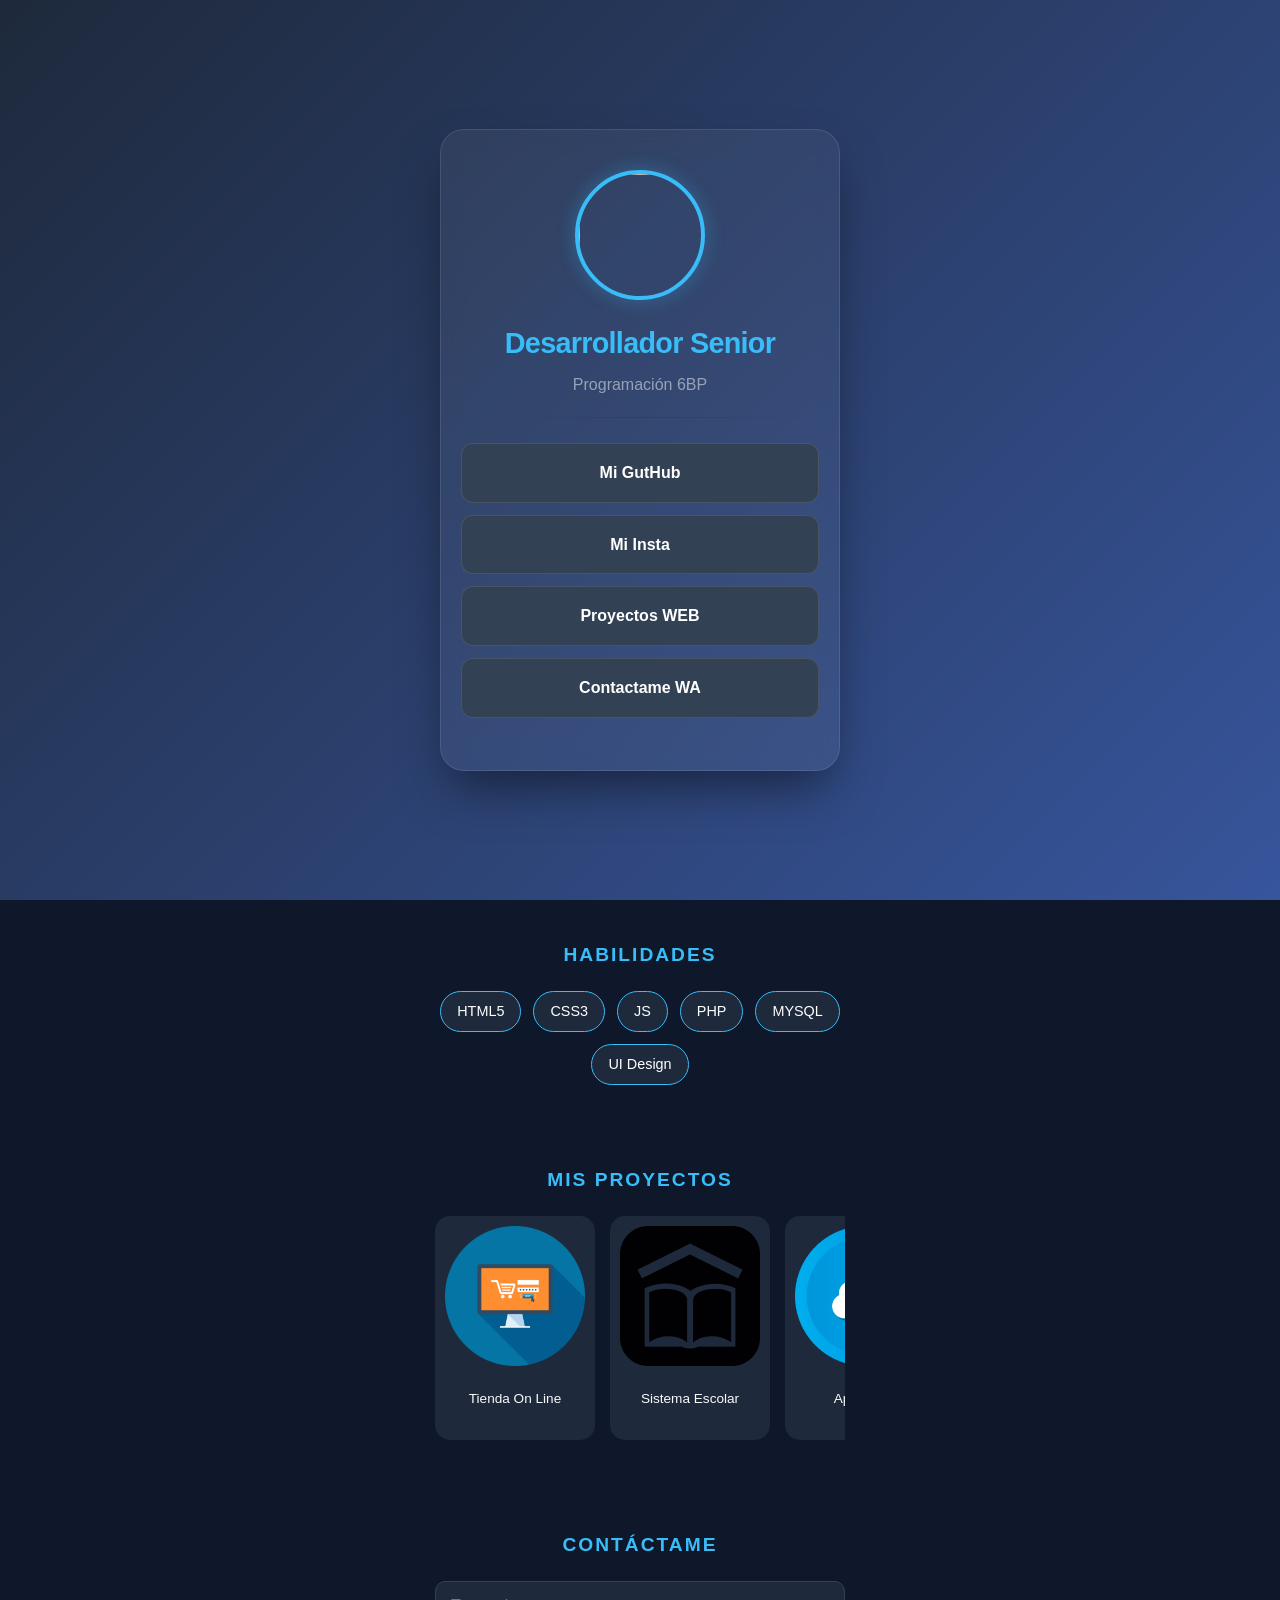
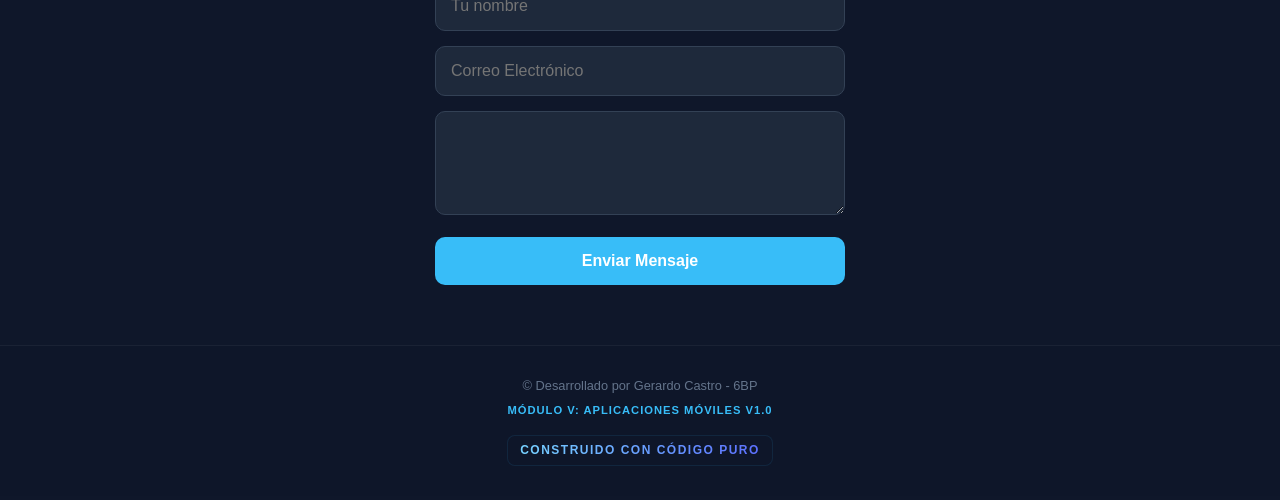
==== commit fbeb6a3d: "Actualizacion inicial" ====
--- a/index.html
+++ b/index.html
@@ -3,340 +3,70 @@
 <head>
     <meta charset="UTF-8">
     <meta name="viewport" content="width=device-width, initial-scale=1.0">
-    <title>Conciencia Histórica</title>
-    <link rel="shortcut icon" href="img/icono.ico" type="image/x-icon">
-    <link rel="stylesheet" href="https://cdnjs.cloudflare.com/ajax/libs/font-awesome/7.0.1/css/all.min.css" integrity="sha512-2SwdPD6INVrV/lHTZbO2nodKhrnDdJK9/kg2XD1r9uGqPo1cUbujc+IYdlYdEErWNu69gVcYgdxlmVmzTWnetw==" crossorigin="anonymous" referrerpolicy="no-referrer" />
-    <link rel="preconnect" href="https://fonts.googleapis.com">
-    <link rel="preconnect" href="https://fonts.gstatic.com" crossorigin>
-    <link href="https://fonts.googleapis.com/css2?family=Open+Sans:ital,wght@0,300..800;1,300..800&family=Playfair:ital,opsz,wght@0,5..1200,300..900;1,5..1200,300..900&family=Roboto:ital,wght@0,100..900;1,100..900&display=swap" rel="stylesheet">
     <link rel="stylesheet" href="estilos.css">
+    <title>Mi Perfil Digital</title>
 </head>
 <body>
-    <header class="revelado">
-        <h1>El Porfiriato: Luces y Sombras</h1>
-        <h2>México en el Expansionismo Capitalista, 1876-1911</h2>
-        <a href="#paz-capital" class="btn-scroll">Comenzar el Recorrido Histórico ↓</a>
-    </header>
-
-    <main>
-
-        <section class="seccion-tarjetas" id="paz-capital">
-            <h2 class="titulo-tarjetas   revelado">
-                La Paz Porfiriana y el Capital Extranjero
-            </h2>
-            <p class="introduccion   revelado">
-                El orden impuesto por Díaz fue el pretexto para abrir las puertas a una oleada de inversión extranjera sin precedentes.
-            </p>
-            <div class="contenedor-tarjetas">
-                <div class="tarjeta">
-                    <img src="img/tarjeta1.jpg" alt="">
-                    <h3 class="titulo-tarjeta">Transporte: Los Rieles del Progreso</h3>
-                    <p>La Paz trajó la expansión ferroviaría. ¿Quiénes financiaron y controlaron las vías?</p>
-                    <a href="#"> <i class="fa-brands fa-readme"></i> &nbsp;&nbsp;LEER MAS </a>
-                </div>
-                <div class="tarjeta">
-                    <img src="img/tarjeta2.jpg" alt="">
-                    <h3 class="titulo-tarjeta">Extracción: El Tesoro bajo la Tierra</h3>
-                    <p>La minería experimentó un auge sin precedentes. ¿Qué tan nacional era este "boom"?</p>
-                    <a href="#"> <i class="fa-brands fa-readme"></i> &nbsp;&nbsp;LEER MAS </a>
-                </div>
-                <div class="tarjeta">
-                    <img src="img/tarjeta3.jpg" alt="">
-                    <h3 class="titulo-tarjeta">Fábricas y Energía</h3>
-                    <p>Se modernizaron industrias como la textil y se instalaron plantas eléctricas. ¿Quién era el dueño?</p>
-                    <a href="#"> <i class="fa-brands fa-readme"></i> &nbsp;&nbsp;LEER MAS </a>
-                </div>
-                <div class="tarjeta">
-                    <img src="img/tarjeta4.jpg" alt="">
-                    <h3 class="titulo-tarjeta">El Crédito Extranjero</h3>
-                    <p>El gobierno de Díaz recurrió a grandes préstamos internacionales. ¿Cuál fue el costo para el país?</p>
-                    <a href="#"> <i class="fa-brands fa-readme"></i> &nbsp;&nbsp;LEER MAS </a>
-                </div>
-            </div>
+    <main class="contenido">
+        <section class="portada">
+            <img src="https://encrypted-tbn0.gstatic.com/images?q=tbn:ANd9GcSAbtBP6gWiUX1gxHahE59fWRf8B2pv-egVSQ&s" alt="">
+            <h1>Desarrollador Senior</h1>
+            <p>Programación 6BP</p>
+            <hr>
+            <a href="#" class="btn-link">Mi GutHub</a>
+            <a href="#" class="btn-link">Mi Insta</a>
+            <a href="#" class="btn-link">Proyectos WEB</a>
+            <a href="#" class="btn-link">Contactame WA</a>
         </section>
-
-        <section class="seccion-tarjetas" id="modernizacion">
-            <h2 class="titulo-tarjetas   revelado">
-                Modernización: Riqueza y Desarrollo de la Infraestructura
-            </h2>
-            <p class="introduccion   revelado">
-                Explora el modelo de crecimiento basado en la exportación de materias primas que transformó el paisaje del país.
-            </p>
-            <div class="galeria   revelado">
-                <article class="elemento-galeria">
-                    <h3>Ferrocarriles 🚂</h3>
-                    <img src="img/galeria1.jpg" alt="">
-                    <p>La red creció de 700 a 20,000 km, conectando puertos y fronteras. Un símbolo del progreso a toda costa.</p>
-                </article>
-                <article class="elemento-galeria">
-                    <h3>Minería ⛏️</h3>
-                    <img src="img/galeria2.jpg" alt="">
-                    <p>La inversión estadounidense y británica dominó la extracción de oro, plata y cobre, impulsando la exportación.</p>
-                </article>
-                <article class="elemento-galeria">
-                    <h3>Puertos ⚓</h3>
-                    <img src="img/galeria3.jpg" alt="">
-                    <p>Se modernizaron puertos clave como Veracruz y Tampico para facilitar la salida de productos hacia mercados internacionales.</p>
-                </article>
-                <article class="elemento-galeria">
-                    <h3>Petróleo 🛢️</h3>
-                    <img src="img/galeria4.jpg" alt="">
-                    <p>Aunque incipiente, la explotación petrolera se inició por empresas extranjeras como la Standard Oil y Pearson.</p>
-                </article>
-                <article class="elemento-galeria">
-                    <h3>Ferrocarriles 🚂</h3>
-                    <img src="img/galeria1.jpg" alt="">
-                    <p>La red creció de 700 a 20,000 km, conectando puertos y fronteras. Un símbolo del progreso a toda costa.</p>
-                </article>
-                <article class="elemento-galeria">
-                    <h3>Minería ⛏️</h3>
-                    <img src="img/galeria2.jpg" alt="">
-                    <p>La inversión estadounidense y británica dominó la extracción de oro, plata y cobre, impulsando la exportación.</p>
-                </article>      
-            </div>
-        </section>
-
-        <section class="seccion-tarjetas   revelado" id="desigualdad">
-            <h2 class="titulo-tarjetas   revelado">
-                Estructura Social y la Profundización de la Desigualdad
-            </h2>
-            <p class="introduccion   revelado">
-                Una pequeña oligarquía que adoptó la cultura francesa, dueña de grandes haciendas y beneficiaria de las concesiones.</p>
-            </p>
-            <div class="contenedor-duo   revelado">
-                
-                <div class="columna-social   luz">
-                    <h3 class="titulo-luz">La Elite Porfiriana <i class="fa-solid fa-crown"></i> </h3>
-                    <p> El 1% de la población gozaba de un estilo de vida europeo. Eran dueños de la tierra y del poder político. </p>
-                    <ul class="lista-datos-lujo">
-                        <li> <i class="fa-solid fa-gem"></i> Palacios y Lujo Francés </li>
-                        <li><i class="fa-solid fa-scale-balanced"></i> Concesiones y Privilegios</li>
-                        <li><i class="fa-solid fa-building-columns"></i> Educación Exclusiva en Europa</li>
-                    </ul>
-                    <button class="btn-detalle   luz" > Ver Detalles de la Elite </button>
-                </div>
-                <div class="columna-social    sombra">
-                    <h3 class="titulo-sombra">Campesinos y Obreros <i class="fa-solid fa-hand-fist"></i> </h3>
-                    <p> La inmensa mayoría vivía en condiciones de servidumbre, bajo el yugo de las tiendas de raya y la explotación. </p>
-                    <ul class="lista-datos-pobreza">
-                        <li><i class="fa-solid fa-warehouse"></i> Deudas Hereditarias (Tienda de Raya)</li>
-                        <li><i class="fa-solid fa-clock"></i> Jornadas laborales de 12 a 14 horas</li>
-                        <li><i class="fa-solid fa-house-chimney-crack"></i> Hacinamiento e Insalubridad</li>
-                    </ul>
-                    <button class="btn-detalle   sombra" > Ver Detalles de la Opresión </button>
-                
-                </div>
-            </div>
-        </section>
-
-
-        <section class="tarjetas   revelado" id="oposicion">
-            <h2 class="titulo-tarjetas   revelado">
-                Modernización: Riqueza y Desarrollo de la Infraestructura
-            </h2>
-            <p class="introduccion   revelado">
-                Explora el modelo de crecimiento basado en la exportación de materias primas que transformó el paisaje del país.
-            </p>
-            <div class="acordeon-huelgas    revelado">
-
-                <div class="elemento-acordeon">
-                    <h3 class="acordeon-titulo">Huelga de Cananea (1906) 
-                        <i class="fa-solid fa-arrow-down"></i>
-                    </h3>
-                    <div class="acordeon-contenido">
-                        <p><strong>Causa:</strong> Mineros de Sonora exigieron "salario igual por trabajo igual" frente a la discriminación salarial y las peores condiciones laborales que sufrían respecto a los empleados  estadounidenses.</p>
-                        <p><strong>Resultado:</strong> Fue violentamente reprimida. La intervención de rangers estadounidenses en territorio mexicano, con el permiso de Díaz, demostró la complicidad del gobierno con el capital extranjero.</p>
-                    </div>
-                </div>
-                <div class="elemento-acordeon">
-                    <div class="acordeon-revelado">
-                        <h3 class="acordeon-titulo">Huelga de Río Blanco (1907) 
-                            <i class="fa-solid fa-arrow-down"></i>
-                        </h3>
-                        <div class="acordeon-contenido">
-                            <p><strong>Causa:</strong> Obreros textiles de Veracruz protestaron contra el Reglamento Interior de Trabajo y las tiendas de raya. La mediación fallida de Díaz a favor de los empresarios provocó un estallido social.</p>
-                            <p><strong>Resultado:</strong> El ejército masacró a cientos de obreros y sus familias. Es considerado uno de los eventos que más indignación generó en el preludio de la Revolución.</p>
-                        </div>
-                    </div>
-                </div>
-                <div class="elemento-acordeon">
-                    <div class="acordeon-revelado">
-                        <h3 class="acordeon-titulo">Huelga de Río Blanco (1907) 
-                            <i class="fa-solid fa-arrow-down"></i>
-                        </h3>
-                        <div class="acordeon-contenido">
-                            <p><strong>Líderes:</strong> Liderado por los hermanos Flores Magón (Ricardo, Enrique y Jesús), fue la principal fuerza de oposición intelectual y social.</p>
-                            <p><strong>Plataforma:</strong> Su programa demandaba la jornada de 8 horas, salario mínimo, prohibición de las tiendas de raya, y reformas agrarias, influyendo directamente en la Constitución de 1917.</p>
-                        </div>
-                    </div>
-                </div>    
-            </div>
-        </section>
-
-        <section class="tarjetas   revelado" id="fin-era">
-            <h2 class="titulo-tarjetas   revelado">
-                El Fin de una Era: Los Últimos Años
-            </h2>
-            <p class="introduccion   revelado">
-                Los errores políticos y la creciente oposición popular desataron la crisis final.
-            </p>
-
-            <div class="timeline-contenedor   revelado">
-                <article class="evento-timeline">
-                    <h3 class="fecha-evento">1908</h3>
-                    <h4 class="titulo-evento">Entrevista Díaz-Creelman</h4>
-                    <p>Díaz declara al periodista James Creelman que México estaba listo para la democracia y que no buscaría la reelección en 1910, desatando la efervescencia política.</p>
-                <span class="punto-linea"></span>
-                </article>
-                <article class="evento-timeline">
-                    <h3 class="fecha-evento">1909</h3>
-                    <h4 class="titulo-evento">Surgimiento Antirreleeccionista</h4>
-                    <p>Francisco I. Madero, bajo la bandera de "Sufragio Efectivo, No Reelección", publica su libro y funda el Centro Antirreeleccionista de México.</p>
-                    <span class="punto-linea"></span>
-                </article>
-                <article class="evento-timeline">
-                    <h3 class="fecha-evento">1910</h3>
-                    <h4 class="titulo-evento">La Farsa Electoral</h4>
-                    <p>Díaz encarcela a Madero y es "reelegido" en unas elecciones fraudulentas, ignorando su promesa de Creelman.</p>
-                    <span class="punto-linea"></span>
-                </article>
-                <article class="evento-timeline">
-                    <h3 class="fecha-evento">Noviembre 1910</h3>
-                    <h4 class="titulo-evento">Plan de San Luis Potosí</h4>
-                    <p>Madero se fuga y promulga el Plan, declarando nulas las elecciones y llamando al pueblo a levantarse en armas el 20 de noviembre.</p>
-                    <span class="punto-linea"></span>
-                </article>
-                <article class="evento-timeline">
-                    <h3 class="fecha-evento">Mayo 1911</h3>
-                    <h4 class="titulo-evento">Tratados de Ciudad Juárez</h4>
-                    <p>Se firma el acuerdo entre Madero y el gobierno de Díaz. El punto clave fue la renuncia de Díaz a la presidencia, marcando formalmente el fin de su régimen.</p>
-                    <span class="punto-linea"></span>
-                </article>
-                <article class="evento-timeline">
-                    <h3 class="fecha-evento">Mayo 1911</h3>
-                    <h4 class="titulo-evento">El Exilio de Porfirio Díaz</h4>
-                    <p>Díaz abandona México por el puerto de Veracruz, iniciando su exilio en París, donde pasaría el resto de su vida.</p>
-                    <span class="punto-linea"></span>
-                </article>
-                <article class="evento-timeline">
-                    <h3 class="fecha-evento">Nov. 1911</h3>
-                    <h4 class="titulo-evento">Madero asume la Presidencia</h4>
-                    <p>Tras la presidencia interina de León de la Barra, Francisco I. Madero es electo presidente, generando grandes expectativas de cambio democrático en el país.</p>
-                    <span class="punto-linea"></span>
-                </article>
-                <article class="evento-timeline">
-                    <h3 class="fecha-evento">Feb. 1913</h3>
-                    <h4 class="titulo-evento">La Decena Trágica</h4>
-                    <p>Un golpe militar en la capital, liderado por Victoriano Huerta, culmina con el asesinato de Madero y su vicepresidente, Pino Suárez, sumiendo al país en una guerra civil.</p>
-                    <span class="punto-linea"></span>
-                </article>
-            </div>
-
-        </section>
-
-        <section class="tarjetas   revelado" id="fin-era">
-            <h2 class="titulo-tarjetas   revelado">
-                El Fin de una Era: Los Últimos Años
-            </h2>
-            <p class="introduccion   revelado">
-                Los errores políticos y la creciente oposición popular desataron la crisis final.
-            </p>
-            <div class="contenedor-legado">
-                
-                <div class="tarjeta-legado revelado" data-impacto="nacionalismo">
-                    <img src="img/legado1.jpg" alt="" class="legado-imagen">
-                    <h3 class="titulo-sombra">El Nacionalismo Revolucionario</h3>
-                    <p>La reacción contra el dominio extranjero forjó una identidad nacionalista que se codificó en la Constitución de 1917.</p>
-                    <button class="btn-ver-legado">Ver Impacto Clave</button>
-                    <div class="texto-legado">
-                        <p class="dato-revelado">El Artículo 27 (propiedad de la tierra y subsuelo) es una respuesta directa y fundamental a las concesiones a extranjeros del Porfiriato.</p>
-                    </div>
-                </div>
-
-                <div class="tarjeta-legado revelado" data-impacto="industrializacion">
-                    <img src="img/legado2.jpg" alt="" class="legado-imagen">
-                    <h3 class="titulo-sombra">Cimientos de la Industrialización</h3>
-                    <p>Aunque desigual, la infraestructura (ferrocarriles, electricidad, fábricas) legada fue la base para el desarrollo posterior del país.</p>
-                    <button class="btn-ver-legado">Ver Impacto Clave</button>
-                    <div class="texto-legado">
-                        <p class="dato-revelado">Las grandes empresas de la época (textiles, cerveza, acero) sobrevivieron y crecieron, centralizando la economía en ciertas regiones.</p>
-                    </div>
-                </div>
-
-                <div class="tarjeta-legado revelado" data-impacto="modelo_agrario">
-                    <img src="img/legado3.jpg" alt="" class="legado-imagen">
-                    <h3 class="titulo-sombra">El Problema Agrario</h3>
-                    <p>La concentración de tierras en haciendas gigantescas generó un conflicto que la Revolución no pudo resolver por completo.</p>
-                    <button class="btn-ver-legado">Ver Impacto Clave</button>
-                    <div class="texto-legado">
-                        <p class="dato-revelado">La demanda de "Tierra y Libertad" de Emiliano Zapata fue la fuerza motriz de la lucha campesina y el origen del reparto agrario.</p>
-                    </div>
-                </div>
-                
-            </div>
-        </section>
-
     </main>
 
-    <footer class="main-footer ">
-            <div class="footer-contenido">
-                
-                <div class="footer-columna">
-                    <h4 class="titulo-luz">Proyecto Académico</h4>
-                    <p><strong>Materia:</strong> Conciencia Histórica II</p>
-                    <p><strong>Profesor:</strong> Miss Lily</p>
-                </div>
+    <section class="habilidades">
+        <h2>Habilidades</h2>
+        <div class="contenedor-etiquetas">
+            <span class="etiqueta"> HTML5 </span>
+            <span class="etiqueta"> CSS3 </span>
+            <span class="etiqueta"> JS </span>
+            <span class="etiqueta"> PHP </span>
+            <span class="etiqueta"> MYSQL </span>
+            <span class="etiqueta"> UI Design </span>
+        </div>
+    </section>
 
-                <div class="footer-columna">
-                    <h4 class="titulo-luz">Desarrollo y Diseño</h4>
-                    <p><strong>Desarrollador:</strong> Gerardo Castro</p>
-                    <p>&copy; 2025 - Todos los derechos reservados.</p>
-                </div>
+    <section class="proyectos">
+        <h2>Mis Proyectos</h2>
+        <div class="proyectos-slider">
+            <div class="tarjeta-proyecto">
+                <img src="img/onLine.png" alt="">
+                <p>Tienda On Line</p>
+            </div>
+            <div class="tarjeta-proyecto">
+                <img src="img/schoolApp.png" alt="">
+                <p>Sistema Escolar</p>
+            </div>
+            <div class="tarjeta-proyecto">
+                <img src="img/appClima.png" alt="">
+                <p>App Clima</p>
+            </div>
+        </div>
+    </section>
 
-                <div class="footer-columna contacto">
-                    <h4 class="titulo-luz">Contacta al Desarrollador</h4>
-                    <a href="mailto:jg.castro.@ejemplo.com" class="footer-link">
-                        <i class="fa-solid fa-envelope"></i> Enviar Correo
-                    </a>
-                    <a href="https://github.com/tu_usuario" target="_blank" class="footer-link">
-                        <i class="fa-brands fa-github"></i> Ver en GitHub
-                    </a>
-                </div>
-                
-            </div>
-            <p class="footer-legal">
-                Este proyecto es un recurso educativo sobre el Porfiriato en México y su impacto social.
-            </p>
-        </footer>
+    <section class="formulario">
+        <h2>Contáctame</h2>
+        <form action="">
+            <input type="text" placeholder="Tu nombre">
+            <input type="email" placeholder="Correo Electrónico">
+            <textarea placeholder="¿En qué puedo ayudarte" rows="4"> </textarea>
+            <button type="button" class="btn-enviar"> Enviar Mensaje </button>
+        </form>
+    </section>
 
+    <footer class="pie-pagina">
+        <p>&copy; Desarrollado por Gerardo Castro - 6BP</p>
+        <p class="version">Módulo V: Aplicaciones Móviles v1.0</p>
+        <div class="redes-sociales">
+            <span>Construido con código puro</span>
+        </div>
+    </footer>
 
-
-    <!-- Para las ventanas "modales de la seccion 3 (columnas Split), debe crearse el contenido de tales ventanas, justo antes del cierre </body> para que no interfieran con el flujo del contenido normal"-->
-     <div class="panel-modal" id="panelDetalles">
-        <button class="btn-cerrar-panel" id="btnCerrarPanel">
-            <i class="fa-solid fa-xmark"></i> Cerrar
-        </button>
-        <div class="panel-contenido   luz" id="panelLuzDetalles">
-            <h3 class="titulo-luz">Detalles de la Elite: La Belle Epoque</h3>
-            <div class="info-detallada">
-                <p><strong>Costo de un vestido:</strong> Un solo vestido de París podía costar el salario anual de diez peones.</p>
-                <p><strong>Propiedad de la Tierra:</strong> Menos de 1,000 familias poseían la mayoría de las tierras cultivables del país, organizadas en grandes haciendas. </p>
-            </div>
-            <img src="img/modal1.jpg" class="img-detalle" alt="">
-        </div>
-        <div class="panel-contenido   sombra" id="panelSombraDetalles">
-            <h3 class="titulo-sombra">Detalles de la Opresión: Tiendas de Raya</h3>
-            <div class="info-detallada">
-				<p><strong>Deuda Perpetua:</strong> Los salarios eran pagados con vales canjeables solo en la tienda de raya, donde los precios 
-				eran inflados, haciendo la deuda hereditaria.</p>
-				<p><strong>Mortalidad Infantil:</strong> La falta de higiene y nutrición causaba una alta tasa de mortalidad infantil, 
-				contrastando con la salud de la élite.</p>
-            </div>
-            <img src="img/modal2.jpg" class="img-detalle" alt="">
-        </div>
-     </div>
-
-
-    <script src="script.js" ></script>
 </body>
 </html>
--- a/estilos.css
+++ b/estilos.css
@@ -3,602 +3,230 @@
     padding: 0;
     box-sizing: border-box;
 }
-html{
-    scroll-behavior: smooth;
-}
 body{
-    font-family: "Open Sans", sans-serif;
-    background-color: #fff;
-    color: #1E1E24;
-    
-}   /* ESTILOS HEADER */
-header{
-    min-height: 100vh;
-    display: flex;
-    flex-direction: column;
+    font-family: 'Segoe UI', Tahoma, Geneva, Verdana, sans-serif;
+    background-color: #0F172A;
+    color: #fff;
+    line-height: 1.6;
+}
+.contenido{
+    display: flex;
     justify-content: center;
     align-items: center;
-    background-image: url('img/imgHeader.jpg');
-    background-size: cover;
-    background-position: center;
+    min-height: 100vh;  /*100% del alto del dispositivo */
+    width: 100%;
+    padding: 20px;
+    background: linear-gradient(135deg, #1e293b 0%, #37559c 100%);
+}
+.portada{
+    background: rgba(255,255,255, 0.05);
+    backdrop-filter: blur(10px);
+    border: 1px solid rgba(255,255,255,0.1);
+    padding: 40px 20px;
+    border-radius: 24px;
+    text-align: center;
+    width: 100%;
+    max-width: 400px;
+    box-shadow: 0 25px 50px -12px rgba(0,0,0,0.5);
+    animation: fadeIn 1.5s ease-out; /* trabaja con @keyframes */ 
+}
+@keyframes fadeIn {
+    from { opacity: 0; transform: translateY(20px); }
+    to { opacity: 1; transform: translateY(0); }
+}
+/* Imagen de Perfil */
+.portada img{
+    width: 130px;
+    height: 130px;
+    border-radius: 50%;
+    object-fit: cover;
+    border: 4px solid #38bdf8;
+    margin-bottom: 20px;
+    box-shadow: 0 0 20px rgba(56,189,248,0.3);
+}
+h1{
+    font-size: 1.8rem;
+    font-weight: 700;
+    letter-spacing: -0.025em;
+    margin-bottom: 5px;
+    color: #38bdf8;
+}
+p{
+    font-size: 1rem;
+    color: #94a3b8;
+    margin-bottom: 20px;
+    font-weight: 500;
+}
+hr{
+    border: 0;
+    height: 1px;
+    background: linear-gradient(to right, transparent, #334155, transparent);
+    margin-bottom: 25px;
+}
+.btn-link{
+    display: block;
+    background-color: #334155;
     color: #fff;
-}
-header h1{
-    font-size: 5vw;
-    margin-bottom: 0.2em;       /* Medida relativa al dispositivo */
-}
-header h2{
-    font-size: 2.5vw;
-    margin-bottom: 30px;
-    font-weight: 400;
-}
-.btn-scroll{
-    background-color: #b8860b;
     text-decoration: none;
-    padding: 15px 30px;
-    border-radius: 5px;
-    font-weight: bold;
-    transition: back-groundcolor 0.3s;
-    margin-top: 50px;
-    color: #c0392b;
-}
-/* Estilos Seccion 1 - Tarjetas */
-.seccion-tarjetas{
-    padding: 80px 5%;
-    background-color: #f7f7f7;
-}
-.titulo-tarjetas{
-    text-align: center;
-    font-size: 2.5em;
-    padding-bottom: 20px;
-    color: #1E1E24;
-}
-.introduccion{
-    text-align: center;
-    max-width: 800px;
-    margin: 0 auto 40px auto;
-    font-size: 1.15em;
-}
-.contenedor-tarjetas{
+    padding: 16px;
+    margin: 12px 0;
+    border-radius: 12px;
+    font-weight: 600;
+    font-size: 1rem;
+    transition: all 0.3s cubic-bezier(0.4,0,0.2,1);
+    border: 1px solid rgba(255,255,255,0.1)
+}
+.btn-link:active{
+    transform: scale(0.95);
+    background-color: #38bdf8;
+    color: #0f172a;
+}
+
+/* Ajustar para pantallas en horizontal */
+@media (max-height: 500px){
+    .contenido{
+        padding: 40px 20px;
+        min-height: auto;
+    }
+}
+
+/* Estilos SECCIONES NUEVAS */
+section{
+    padding: 40px 20px;
+    max-width: 450px;
+    margin: 0  auto;
+}
+h2{
+    font-size: 1.2rem;
+    color: #38bdf8;
+    margin-bottom: 20px;
+    text-align: center;
+    text-transform: uppercase;
+    letter-spacing: 2px;
+}
+.contenedor-etiquetas{
     display: flex;
     flex-wrap: wrap;
     justify-content: center;
-    gap: 30px;
-    margin-top: 50px;
-    max-width: 1200px;
-    margin: 25px auto;
-}
-.tarjeta{
-    background-color: #fff;
-    border: #ddd;
-    box-shadow: 0 4px 15px rgba(0,0,0,0.1);
-    text-align: center;
-    flex: 1 1 25%;
-    min-width: 250px;
-    display: flex;
-    flex-direction: column;
-    justify-content: space-between;
-    transition: transform 0.3s, box-shadow 0.3s;
+    gap: 12px;
+}
+.etiqueta{
+    background: #1e293b;
+    padding: 8px 16px;
+    border-radius: 50px;
+    border: 1px solid #38bdf8;
+    font-size: 0.9rem;
+    transition: 0.3s;
+}
+.proyectos-slider{
+    display: flex;
+    overflow-x: auto;
+    gap: 15px;
+    padding-bottom: 10px;
+    scroll-snap-type: x mandatory;
+}
+.proyectos-slider::-webkit-scrollbar {display: none;}
+
+.tarjeta-proyecto{
+    flex: 0 0 160px;
+    background: #1e293b;
+    border-radius: 15px;
+    padding: 10px;
+    scroll-snap-align: start;
+}
+.tarjeta-proyecto img{
+    width: 100%;
     height: auto;
-}
-.tarjeta:hover{
-    transform: translateY(-5px); 
-    box-shadow: 0 8px 20px rgba(0, 0, 0, 0.2);
-}
-.tarjeta img{
-    display: block;
-    width: 100%;
-    border-bottom: 8px solid #b8860b;
-}
-.tarjeta h3{
-    font-family: 'Roboto Slab', serif;
-    color: #999999;
-    margin: 15px;
-    font-size: 1.3em;
-}
-.tarjeta p{
-    flex-grow: 1;
-    padding: 0 2%;
-    margin-bottom: 20px;
-    color: #555;
-    font-size: 1.1em;
-}
-.tarjeta a{
-    text-decoration: none;
+    border-radius: 10px;
+    object-fit: cover;
+    margin-bottom: 10px;
+}
+.tarjeta-proyecto p{
+    font-size: 0.85rem;
+    color: #f8fafc;
+    font-weight: 500;
+    text-align: center;
+    margin-top: 5px;
+    white-space: nowrap;    /*Evita que el texto salte a dos lineas si es muy largo */
+    overflow: hidden;   /* Si el nombre es muy largo lo oculata */
+    text-overflow: ellipsis;    /* ... y le pone tres puntitos ... */
+}
+ 
+/* Estilos FORM */
+.formulario input, .formulario textarea{
+    width: 100%;
+    background: #1e293b;
+    border: 1px solid #334155;
+    padding: 15px;
+    border-radius: 10px;
+    color: #fff;
+    margin-bottom: 15px;
+    font-size: 1rem;
+}
+.btn-enviar{
+    width: 100%;
+    background: #38bdf8;
+    border: none;
+    padding: 15px;
+    border-radius: 10px;
+    font-weight: bold;
+    color: #0f172a;
+    cursor: pointer;
+    font-size: 1rem;color: #fff;
+}
+
+
+/* Estilos FOOTER */
+.pie-pagina{
+    background: rgba(15, 23, 42, 0.9);
+    text-align: center;
+    padding: 30px 20px;
+    margin-top: 20px;
+    border-top: 1px solid rgba(255,255,255,0.05);
+}
+.pie-pagina p{
+    font-size: 0.8rem;
+    color: #64748b;
+    margin-bottom: 5px;
+}
+.pie-pagina .version{
+    font-size: 0.7rem;
+    color: #38bdf8;
+    letter-spacing: 1px;
+    font-weight: bold;
     text-transform: uppercase;
-    font-size: 1.3em;
-    color: #1E1E24;
-    text-align: left;
-    margin-left: 2%;
-    margin-bottom: 15px;
-    transition: color 0.3s;
-}
-.tarjeta a:hover{
-    color: #b8860b;
-}
-/* Estilos Galeria */
-.galeria{
-    display: flex;
-    overflow-x: scroll;
-    padding: 20px 0;
-    gap: 30px;
-    max-width: 100vw;
-}
-.galeria::-webkit-scrollbar {
-    height: 8px;
-}
-.galeria::-webkit-scrollbar-thumb {
-    background: rgba(184, 134, 11, 0.5); /* Dorado semitransparente */
-    border-radius: 4px;
-}
-.elemento-galeria{
-    flex: 0 0 320px;
-    scroll-snap-align: start;   /* Ayuda a que los ítems se detengan al inicio al deslizar */
-    background-color: #202028;
-    padding: 20px;
+}
+.redes-sociales{
+    margin-top: 15px;
+    display: flex;
+    justify-content: center;
+    align-items: center;
+}
+.redes-sociales span{
+    font-size: 0.75rem;
+    font-weight: 700;
+    text-transform: uppercase;    
+    letter-spacing: 1.5px;
+    background: linear-gradient(90deg, #77d6ff, #5b6bff);
+    -webkit-background-clip: text; 
+    -webkit-text-fill-color: transparent;
+    background-clip: text;
+    display: inline-block;
+    padding: 5px 12px;
     border-radius: 8px;
-    text-align: center;
-    box-shadow: 0 5px 15px rgba(0, 0, 0, 0.3);
-    border-top: 5px solid #b8860b;
-    display: flex;
-    flex-direction: column;
-}
-.elemento-galeria h3{
-    font-size: 1.4em;
-    margin-bottom: 10px;
-    color: #b8860b;
-}
-.elemento-galeria img{
-    width: 100%;
-    height: 180px;
-    object-fit: cover;
-    margin-bottom: 15px;
-    border-radius: 4px;
-}
-.elemento-galeria p{
-    color: #ccc;
-    font-size: 0.9em;
-    flex-grow: 1;
-}
-/*Estilos Columnas Split */
-.contenedor-duo{
-    display: flex;
-    min-height: 80vh;
-    width: 100%;
-}
-.columna-social{
-    flex: 1;
-    padding: 50px;
-    transition: all 0.5s ease;
-    display: flex;
-    flex-direction: column;
-}
-.columna-social.luz{
-    background-color: #f5f5f5; 
-    color: #1E1E24;
-    box-shadow: 2px 0 10px rgba(0,0,0,0.1);
-}
-.columna-social.luz h3{
-    font-family: 'Playfair Display', serif;
-    color: #b8860b;
-    font-size: 2em;
-    padding-bottom: 20px;
-}
-.lista-datos-lujo{
-    list-style: none;
-    padding: 20px 0;
-    flex-grow: 1;
-}
-.lista-datos-lujo li{
-    padding: 10px 0;
-    border-bottom: 1px dashed #ddd;
-    font-family: 'Playfair Display', serif;
-    font-size: 1.1em;
-}
-.lista-datos-lujo .fa-solid{
-    color: #b8860b;
-    margin-right: 10px;
-}
-.columna-social.sombra{
-    background-color: #1E1e24; 
-    color: #fdfdfd;
-    border-left: 5px solid #c0392b;
-}
-.columna-social.sombra h3{
-    font-family: 'Roboto Slab', serif;
-    color: #c0392b;
-    font-size: 2em;
-    padding-bottom: 20px;
-}
-.lista-datos-pobreza{
-    list-style: none;
-    padding: 20px 0;
-    flex-grow: 1;
-}
-.lista-datos-pobreza li{
-    padding: 10px 0;
-    border-bottom: 1px dashed #444;
-    font-family: 'Roboto Slab', serif;
-    font-size: 1.1em;
-}
-.lista-datos-pobreza .fa-solid{
-    color: #c0392b;
-    margin-right: 10px;
-}
-.btn-detalle{
-    margin-top: auto;   /*Manda el boton al final de la columna */
-    padding: 12px 25px;
-    border: 2px solid;
-    border-radius: 5px;
-    font-weight: bold;
-    cursor: pointer;
-    transition: background-color 0.3s, color 0.3s;
-    font-size: 1.1em;
-}
-.btn-detalle.luz{
-    background-color: transparent;
-    border-color: #b8860b;
-    color: #b8860b;
-}
-.btn-detalle.luz:hover{
-    background-color: #b8860b;
-    color: #1E1e24;
-}
-.btn-detalle.sombra{
-    background-color: #c0392b;
-    border-color: #c0392b;
-    color: #fdfdfd;
-}
-.btn-detalle.sombra:hover{
-    background-color: #e74c3c;
-}
-/* Para interactuar con JS:*/
-.columna-social.sombra:hover{
-    box-shadow: 0 0 30px rgba(192, 57, 43, 0.4); 
-}
-.columna-social.luz.atenuada{
-    opacity: 0.4;
-    filter: grayscale(100%);
-    transition: opacity 0.5s ease, filter 0.5s ease; 
-}
-.columna-social.sombra.atenuada {
-    opacity: 0.4;
-    filter: grayscale(100%);
-    transition: opacity 0.5s ease, filter 0.5s ease; 
-}
-/* Debes agregar aqui el codigo JS correspondiente */
- 
-/*Estilos ventanas modales */
-.panel-modal{
-    position: fixed;
-    top: 0;
-    right: 0;
-    width: 100%;
-    max-width: 450px;
-    height: 100vh;
-    background-color: #fdfdfd;
-    box-shadow: -5px 0 15px rgba(0, 0, 0, 0.4);
-    z-index: 1000;
-    transform: translateX(100%); 
-    transition: transform 0.5s ease-in-out;    
-    display: flex; 
-    flex-direction: column;
-}
-/* Clase desde JS: */
-.panel-modal.activo{
-    transform: translateX(0);
-}
-.panel-contenido{
-    padding: 30px;
-    display: none; 
-    flex-grow: 1;
-    overflow-y: auto; 
-}
-.panel-contenido.activo{
-    display: block;
-}
-.panel-contenido.luz{
-    background-color: #fdfdfd; 
-    color: #1E1E24;
-}
-.panel-contenido.sombra{
-    background-color: #1e1e24; 
-    color: #fdfdfd;
-}
-.panel-contenido h3 {
-    font-size: 1.8em;
-    margin-bottom: 20px;
-}
-.panel-contenido.luz h3 { color: #b8860b; }
-.panel-contenido.sombra h3 { color: #c0392b; }
-.img-detalle {
-    width: 100%;
-    height: auto;
-    border-radius: 5px;
-    margin-top: 20px;
-    box-shadow: 0 2px 10px rgba(0, 0, 0, 0.2);
-}
-.info-detallada p {
-    margin-bottom: 15px;
-    line-height: 1.5;
-}
-.btn-cerrar-panel {
-    background-color: #c0392b;
-    color: var(--color-luz);
-    border: none;
-    padding: 10px 20px;
-    cursor: pointer;
-    font-size: 1.1em;
-    font-weight: bold;
-    text-align: right;
-    width: 100%;
-    transition: background-color 0.3s;
-}
-.btn-cerrar-panel:hover {
-    background-color: #c0392b;
-}
-/* Estilos Acordeon */
-.acordeon-huelgas {
-    max-width: 900px;
-    margin: 40px auto 0 auto;
-}
-.elemento-acordeon{
-    background-color: #2e2e38; 
-    margin-bottom: 12px;
-    border-radius: 6px;
-    box-shadow: 0 2px 5px rgba(0, 0, 0, 0.5);
-    border-left: 5px solid #c0392b;
-}
-.acordeon-titulo{
-    display: flex; 
-    justify-content: space-between;
-    align-items: center;
-    font-family: var(--font-sombra);
-    font-size: 1.4em;
-    color: #fdfdfd; 
-    padding: 18px 25px;
-    cursor: pointer;
-    transition: background-color 0.3s;
-    margin: 0;
-}
-.acordeon-titulo:hover{
-    background-color: #3a3a45;
-}
-.acordeon-titulo .fa-solid {
-    color: #c0392b;
-    font-size: 0.8em;
-    transition: transform 0.3s;
-}
-.acordeon-contenido{
-    /* Estado inicial OCULTO */
-    max-height: 0; 
-    overflow: hidden;
-    padding: 0 25px;
-    transition: max-height 0.5s ease-out, padding 0.5s ease-out;
-    color: #ccc;
-}
-.acordeon-contenido p {
-    padding-bottom: 15px;
-    font-size: 0.95em;
-    line-height: 1.6;
-}
-.acordeon-contenido strong {
-    color: #c0392b; 
-}
-/* Clases que interactuan con JS */
-/* Para rotar la flecha (Icono) */
-.acordeon-titulo.activo .fa-solid {
-    transform: rotate(180deg);
-    color: #b8860b;
-}
-/* Para revelar el contenido */
-.acordeon-contenido.activo {
-    max-height: 400px; /* Se puede ajustar la altura si asi se desea */
-    padding: 10px 25px 25px 25px;
-}
-/* Estilos TimeLine */
-.timeline-contenedor{
-    display: flex; 
-    overflow-x: scroll; 
-    padding: 50px 0;
-    margin-top: 50px;
-    max-width: 100vw;
-    position: relative;
-}
-.timeline-contenedor::-webkit-scrollbar {
-    height: 6px;
-}
-.timeline-contenedor::-webkit-scrollbar-thumb {
-    background: rgba(30, 30, 36, 0.5); /* Color oscuro semitransparente */
-    border-radius: 3px;
-}
-.timeline-contenedor::before {
-    content: '';
-    position: absolute;
-    top: 50%; 
-    left: 0;
-    width: 100%;
-    height: 3px;
-    background-color: #1E1E24;
-    transform: translateY(-50%);
-    z-index: 1; 
-}
-.evento-timeline{
-    flex: 0 0 280px; 
-    padding: 20px;
-    margin: 0 15px;
-    background-color: #fdfdfd; 
-    border-radius: 8px;
-    box-shadow: 0 4px 10px rgba(0, 0, 0, 0.1);
-    position: relative;
-    z-index: 2; 
-    transform: translateY(20px); 
-}
-.evento-timeline:nth-child(even) {
-    transform: translateY(-50px); 
-}
-.punto-linea {
-    position: absolute;
-    width: 15px;
-    height: 15px;
-    border-radius: 50%;
-    background-color: var(--color-acento-sombra); /* Rojo */
-    border: 3px solid var(--color-sombra); 
-    z-index: 3;
-}
-.evento-timeline:nth-child(odd) .punto-linea {
-    top: -55px; /* Puntos para las tarjetas que están abajo */
-    left: 50%;
-    transform: translateX(-50%);
-}
-.evento-timeline:nth-child(even) .punto-linea {
-    bottom: -55px; /* Puntos para las tarjetas que están arriba */
-    left: 50%;
-    transform: translateX(-50%);
-}
-.fecha-evento {
-    font-size: 2.2em;
-    color: #b8860b;
-    margin-bottom: 5px;
-}
-.titulo-evento {
-    font-size: 1.1em;
-    font-weight: bold;
-    margin-bottom: 10px;
-}
-.evento-timeline p {
-    font-size: 0.9em;
-    color: #555;
-}
-/* Estilos Tarjetas Descriptivas */
-.contenedor-legado {
-    display: flex; 
-    flex-wrap: wrap; 
-    justify-content: center; 
-    gap: 30px; 
-    margin: 50px auto;
-    max-width: 1100px;
-}
-
-.tarjeta-legado {
-    background-color: #fdfdfd;  
-    padding: 25px;
-    border-radius: 10px;
-    box-shadow: 0 4px 15px rgba(0, 0, 0, 0.1);
-    border-bottom: 5px solid #c0392b;
-    text-align: center;
-    flex: 1 1 30%; 
-    min-width: 280px; 
-    display: flex; 
-    flex-direction: column; 
-    justify-content: space-between; 
-    transition: transform 0.3s, box-shadow 0.3s;
-}
-.tarjeta-legado:hover {
-    transform: translateY(-5px);
-    box-shadow: 0 8px 20px rgba(0, 0, 0, 0.2);
-}
-.legado-imagen {
-    width: calc(100% + 50px);
-    height: 200px; 
-    object-fit: cover;
-    display: block;
-    margin: -25px -25px 25px -25px; 
-    border-top-left-radius: 8px;
-    border-top-right-radius: 8px;
-    border-bottom: 3px solid #ddd; 
-}
-.tarjeta-legado h3 {
-    font-family: 'Roboto Slab', serif;
-    color: #1E1E24;
-    margin-bottom: 15px;
-    font-size: 1.3em;
-}
-.tarjeta-legado p {
-    flex-grow: 1;
-    margin-bottom: 20px;
-    color: #555;
-    font-size: 0.95em;
-}
-.btn-ver-legado {
-    background-color: #c0392b; 
-    color: #fdfdfd;
-    border: none;
-    padding: 12px 20px;
-    border-radius: 5px;
-    cursor: pointer;
-    font-weight: 700;
-    transition: background-color 0.3s;
-    width: 100%;
-    margin-top: auto;
-}
-.btn-ver-legado:hover {
-    background-color: #e74c3c;
-}
-.texto-legado {
-    max-height: 0; 
-    overflow: hidden;
-    padding: 0;
-    margin-top: 15px;
-    border-top: 1px solid #ddd;
-    color: #c0392b; 
-    font-weight: 700;
-    font-size: 0.9em;
-    transition: max-height 0.5s ease-in-out, padding 0.5s ease-in-out;
-    text-align: left;
-}
-.texto-legado.activo {
-    max-height: 200px; 
-    padding: 15px 0 0 0;
-}
-/* Estilos footer */
-.main-footer {
-    padding: 40px 5%;
-    border-top: 5px solid #b8860b; 
-}
-.footer-contenido {
-    display: flex;
-    flex-wrap: wrap; 
-    justify-content: space-between;
-    gap: 30px;
-    max-width: 1200px;
-    margin: 0 auto 30px auto;
-    padding-bottom: 20px;
-}
-.footer-columna {
-    flex: 1 1 250px; 
-}
-.footer-columna h4 {
-    font-family: 'Playfair Display', serif;
-    font-size: 1.3em;
-    color: #b8860b;
-    margin-bottom: 15px;
-}
-.footer-columna p {
-    margin-bottom: 8px;
-    font-size: 0.9em;
-    color: #ccc;
-}
-.footer-link {
-    display: block;
-    color: #b9b9b9; 
-    text-decoration: none;
-    margin-bottom: 10px;
-    padding: 5px 0;
-    transition: color 0.3s;
-    font-size: 0.9em;
-}
-.footer-link:hover {
-    color: #b8860b; 
-}
-.footer-link .fa-solid, .footer-link .fa-brands {
-    margin-right: 8px;
-    font-size: 1.1em;
-}
-.footer-legal {
-    text-align: center;
-    border-top: 1px solid rgba(255, 255, 255, 0.1);
-    padding-top: 10px;
-    font-size: 0.8em;
-    color: #888;
-}
+    background-color: rgba(56,189,248,0.05);
+    border: 1px solid rgba(56,189,248,0.1);
+    animation: float 3s ease-in-out infinite;
+}
+
+@keyframes float{
+    0% {
+        transform: translateY(0px); /*Posicion inicial */
+    }
+    50% {
+        transform: translateY(-8px);    /*Sube 8 pixeles */
+    }
+    100%{
+        transform: translateY(0px);     /* Regresa al origen */
+    }
+}
